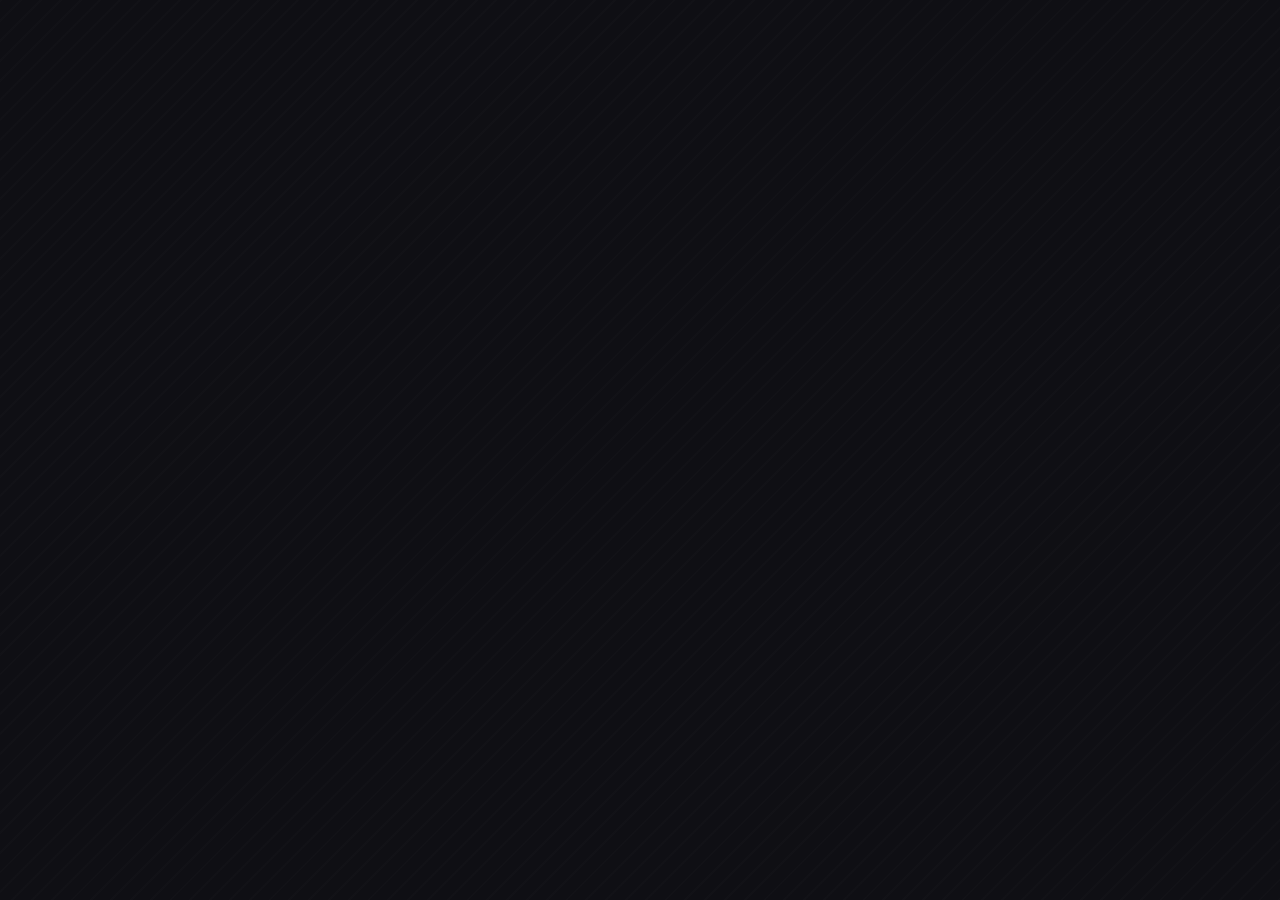
==== index.html @ 834e1643 "Main" ====
<!DOCTYPE html>
<html lang="en">
<head>
  <meta charset="UTF-8" />
  <meta name="viewport" content="width=device-width, initial-scale=1.0, maximum-scale=1.0" />
  <title>NUL Systems</title>
  <link rel="preconnect" href="https://fonts.googleapis.com" />
  <link rel="preconnect" href="https://fonts.gstatic.com" crossorigin />
  <link href="https://fonts.googleapis.com/css2?family=Bebas+Neue&display=swap" rel="stylesheet" />
  <link rel="stylesheet" href="css/style.css" />
  <link rel="stylesheet" href="css/mobile.css" />
</head>
<body>

  <!-- ============================================
       LOGIN SCREEN (shown until authenticated)
       ============================================ -->
  <div id="login-screen" class="hidden">
    <div class="login-box">
      <h1>NUL SYSTEMS</h1>
      <p class="subtitle">Sign in to continue</p>
      <form id="login-form">
        <div class="field">
          <label for="login-username">Username</label>
          <input type="text" id="login-username" required autocomplete="username" autocapitalize="off" autocorrect="off" />
        </div>
        <div class="field">
          <label for="login-password">Password</label>
          <input type="password" id="login-password" required autocomplete="current-password" />
        </div>
        <button type="submit" class="btn-primary">Sign in</button>
        <div class="error-text" id="login-error"></div>
      </form>
    </div>
  </div>

  <!-- ============================================
       MOBILE APP SHELL — log-first, minimal, one-thumb use
       Topbar content is fully dynamic (mobile.js swaps between:
       idle title, active session bar, and journal date-nav).
       ============================================ -->
  <div id="mobile-app" class="hidden">
    <header class="m-topbar" id="m-topbar">
      <!-- filled by mobile.js -->
    </header>

    <main class="m-main" id="m-main">
      <!-- filled by mobile.js: start prompt, active logging UI, or journal
           (workout app), or the finance log/due screens (finance app) -->
    </main>
  </div>

  <!-- Always-visible edge handle — tap or swipe right from here to open
       the app-switcher drawer. Hidden on desktop by the device gate. -->
  <button id="m-drawer-handle" class="m-drawer-handle hidden" aria-label="Switch app">›</button>

  <div id="m-app-drawer-overlay" class="m-app-drawer-overlay hidden">
    <nav class="m-app-drawer" id="m-app-drawer">
      <div class="m-drawer-brand">NUL SYSTEMS</div>
      <div class="m-drawer-app-item" data-app="workout">
        <div class="m-drawer-app-name">Workout</div>
      </div>
      <div class="m-drawer-app-item" data-app="finance">
        <div class="m-drawer-app-name">Finance</div>
      </div>
    </nav>
  </div>

  <!-- Floating action stack — collapsible, thumb-reachable bottom-right.
       Contents are fully dynamic (mobile.js renders per-app buttons); the
       toggle anchors at the bottom corner via column-reverse, others fan
       upward above it when expanded. -->
  <div id="m-fab-stack" class="m-fab-stack collapsed hidden">
    <!-- filled by mobile.js: renderFabStack() -->
  </div>


  <!-- ============================================
       DESKTOP APP SHELL
       ============================================ -->
  <div id="app-root" class="hidden">
    <nav class="sidebar">
      <div class="sidebar-brand">
        <div class="name">NUL SYSTEMS</div>
        <div class="tag">Control Center</div>
      </div>

      <div class="sidebar-section-label">Apps</div>
      <div class="nav-item app-nav-item active" data-app="workout">Workout</div>
      <div class="nav-item app-nav-item" data-app="finance">Finance</div>

      <div class="sidebar-section-label">Account</div>
      <div class="nav-item app-nav-item" data-app="admin">Admin</div>

      <div class="sidebar-footer">
        <div class="status-row" id="status-row">
          <span class="status-dot" id="status-dot"></span>
          <span id="status-text">Checking...</span>
        </div>
        <div class="deployed-row">Last deployed: <span id="last-deployed-text"></span></div>
        <button id="refresh-btn" class="btn-refresh">Refresh</button>
        <button id="logout-btn">Sign out</button>
      </div>
    </nav>

    <main class="main">
      <div class="top-tabs" id="top-tabs-workout">
        <div class="top-tab active" data-view="dashboard">Dashboard</div>
        <div class="top-tab" data-view="stations">Stations</div>
        <div class="top-tab" data-view="progress">Progress</div>
        <div class="top-tab" data-view="workouts">Workouts</div>
      </div>
      <div class="top-tabs hidden" id="top-tabs-finance">
        <div class="top-tab active" data-view="findash">Dashboard</div>
        <div class="top-tab" data-view="expenses">Expenses</div>
        <div class="top-tab" data-view="payments">Payments</div>
      </div>

      <div id="app-views-workout">
      <!-- DASHBOARD VIEW (Statistics merged in below) -->
      <section id="view-dashboard" class="view">
        <div class="view-header">
          <div>
            <h2>Dashboard</h2>
            <div class="subtitle">Overview of your training</div>
          </div>
        </div>

        <div class="quick-actions" id="dashboard-quick-actions">
          <!-- filled by JS -->
        </div>

        <div class="stat-grid" id="dashboard-stats">
          <!-- filled by JS -->
        </div>

        <div class="card" id="dashboard-recent">
          <!-- recent workouts, filled by JS -->
        </div>
      </section>

      <!-- PROGRESS VIEW (per-station weight trend charts, split out of
           Dashboard so it's a deliberate destination, not dashboard clutter) -->
      <section id="view-progress" class="view hidden">
        <div class="view-header">
          <div>
            <h2>Progress</h2>
            <div class="subtitle">
              Per-station weight trend over time
              <span class="info-tip">
                <button type="button" class="info-tip-btn" aria-label="What is 1RM?">i</button>
                <span class="info-tip-bubble">
                  <strong>1RM</strong> = one-rep max, the most weight you could lift for a single rep.
                  Since most sets are logged at higher rep counts, we estimate it with the Epley formula:
                  <em>weight × (1 + reps ÷ 30)</em>. The dashed line on each chart tracks this estimate over time.
                </span>
              </span>
            </div>
          </div>
        </div>

        <div class="station-stats-grid" id="dashboard-station-stats">
          <!-- filled by JS -->
        </div>
        <div id="dashboard-station-stats-toggle" style="margin-top:12px;">
          <!-- "Show N inactive stations" button, filled by JS -->
        </div>
      </section>

      <!-- STATIONS VIEW -->
      <section id="view-stations" class="view hidden">
        <div class="view-header">
          <div>
            <h2>Stations</h2>
            <div class="subtitle">Your exercise library</div>
          </div>
          <button class="btn-accent" id="add-station-btn">+ New station</button>
        </div>
        <div class="card" id="stations-list"></div>
      </section>

      <!-- WORKOUTS VIEW -->
      <section id="view-workouts" class="view hidden">
        <div class="view-header">
          <div>
            <h2>Workouts</h2>
            <div class="subtitle">Logged sessions — start and log workouts from your phone</div>
          </div>
          <div class="view-header-actions">
            <button class="btn-ghost btn-clear-all" id="clear-all-workouts-btn">Clear All</button>
          </div>
        </div>
        <div class="bulk-bar hidden" id="workouts-bulk-bar">
          <label class="bulk-select-all">
            <input type="checkbox" id="workouts-select-all" />
            Select all
          </label>
          <span id="workouts-selected-count"></span>
          <button class="icon-btn danger" id="workouts-delete-selected-btn">Delete Selected</button>
        </div>
        <div class="card" id="workouts-list"></div>
      </section>
      </div>

      <div id="app-views-finance" class="hidden">
        <!-- FINANCE DASHBOARD VIEW -->
        <section id="view-findash" class="view">
          <div class="view-header">
            <div>
              <h2>Finance</h2>
              <div class="subtitle">Spending overview</div>
            </div>
          </div>

          <div class="quick-actions" id="finance-quick-actions">
            <!-- filled by JS -->
          </div>

          <div class="stat-grid" id="finance-stat-tiles">
            <!-- filled by JS -->
          </div>

          <div class="finance-charts-grid">
            <div class="card">
              <h4 class="admin-section-title">Spend by category</h4>
              <div class="chart-wrap"><canvas id="finance-category-chart"></canvas></div>
            </div>
            <div class="card">
              <h4 class="admin-section-title">Spend over time</h4>
              <div class="chart-wrap"><canvas id="finance-trend-chart"></canvas></div>
            </div>
            <div class="card">
              <h4 class="admin-section-title">Upcoming due dates</h4>
              <div id="finance-calendar"></div>
            </div>
            <div class="card">
              <h4 class="admin-section-title">Recent expenses</h4>
              <div id="finance-dashboard-recent-expenses"></div>
            </div>
          </div>
        </section>

        <!-- EXPENSES VIEW -->
        <section id="view-expenses" class="view hidden">
          <div class="view-header">
            <div>
              <h2>Expenses</h2>
              <div class="subtitle">Log spending and manage categories</div>
            </div>
            <div class="view-header-actions">
              <button class="btn-ghost" id="manage-categories-btn">Categories</button>
              <button class="btn-accent" id="add-expense-btn">+ Log expense</button>
            </div>
          </div>
          <div class="card" id="expenses-list"></div>
        </section>

        <!-- PAYMENTS VIEW -->
        <section id="view-payments" class="view hidden">
          <div class="view-header">
            <div>
              <h2>Payments</h2>
              <div class="subtitle">Subscriptions and upcoming one-time payments</div>
            </div>
            <button class="btn-accent" id="add-payment-btn">+ New payment</button>
          </div>
          <div id="payments-due-section"></div>
          <div id="payments-upcoming-section"></div>
          <div id="payments-history-section"></div>
        </section>
      </div>

      <!-- ADMIN VIEW -->
      <section id="view-admin" class="view hidden">
        <div class="view-header">
          <div>
            <h2>Admin</h2>
            <div class="subtitle">Account, backups, and data control</div>
          </div>
        </div>

        <div class="card">
          <h4 class="admin-section-title">Account</h4>
          <div class="card-row">
            <div>
              <div class="title">Signed in as</div>
              <div class="meta" id="admin-user-email">—</div>
            </div>
          </div>
          <div class="card-row">
            <div class="field" style="flex:1;margin:0;">
              <label>Username (used to sign in)</label>
              <input type="text" id="admin-username" placeholder="e.g. nathan" autocapitalize="off" autocorrect="off" />
            </div>
            <button class="btn-accent" id="admin-save-username-btn" style="margin-left:12px;flex-shrink:0;">Save</button>
          </div>
          <div class="error-text" id="admin-username-msg"></div>
          <div class="card-row">
            <div class="field" style="flex:1;margin:0;">
              <label>Auto-logout after inactivity</label>
              <select id="admin-auto-logout">
                <option value="0">Never</option>
                <option value="5">5 minutes</option>
                <option value="15">15 minutes</option>
                <option value="30">30 minutes</option>
                <option value="60">1 hour</option>
              </select>
            </div>
          </div>
          <div class="card-row" style="border-bottom:none;">
            <div class="field" style="flex:1;margin:0;">
              <label>New password</label>
              <input type="password" id="admin-new-password" placeholder="At least 6 characters" />
            </div>
            <button class="btn-accent" id="admin-change-password-btn" style="margin-left:12px;flex-shrink:0;">Update</button>
          </div>
          <div class="error-text" id="admin-password-msg"></div>
        </div>

        <div class="card">
          <h4 class="admin-section-title">Data & backups</h4>
          <div class="card-row">
            <div>
              <div class="title">Row counts</div>
              <div class="meta" id="admin-row-counts">Loading...</div>
            </div>
          </div>
          <div class="card-row" style="border-bottom:none;">
            <div>
              <div class="title">Export everything</div>
              <div class="meta">Downloads a full JSON backup of stations, workouts, sets, and finance data.</div>
            </div>
            <button class="btn-ghost" id="admin-export-btn">Export JSON</button>
          </div>
        </div>

        <div class="card" style="border-color:var(--danger);">
          <h4 class="admin-section-title" style="color:var(--danger);">Danger zone</h4>
          <div class="card-row" style="border-bottom:none;">
            <div>
              <div class="title">Delete all workout history</div>
              <div class="meta">Removes every workout and logged set. Stations and routines are kept. Cannot be undone.</div>
            </div>
            <button class="icon-btn danger" id="admin-wipe-workouts-btn" style="width:auto;padding:0 14px;">Delete</button>
          </div>
        </div>
      </section>
    </main>
  </div>

  <!-- Modal mount point -->
  <div id="modal-root"></div>

  <!-- Mobile settings sheet mount point -->
  <div id="m-settings-root"></div>

  <!-- ============================================
       Scripts
       ============================================ -->
  <script src="https://cdn.jsdelivr.net/npm/@supabase/supabase-js@2"></script>
  <script src="https://cdn.jsdelivr.net/npm/chart.js@4"></script>
  <script src="js/config.js"></script>
  <script src="js/dbclient.js"></script>
  <script src="js/desktop.js"></script>
  <script src="js/admin.js"></script>
  <script src="js/finance.js"></script>
  <script src="js/mobile.js"></script>

  <script>
    // ============================================
    // Device gate: decide desktop vs mobile before
    // touching auth or app logic at all.
    // ============================================
    const DESKTOP_BREAKPOINT = 1024;

    function isDesktop() {
      return window.innerWidth >= DESKTOP_BREAKPOINT;
    }

    function initApp() {
      if (isDesktop()) {
        document.getElementById("mobile-app").classList.add("hidden");
        document.getElementById("m-fab-stack").classList.add("hidden");
        document.getElementById("m-drawer-handle").classList.add("hidden");
        document.getElementById("m-app-drawer-overlay").classList.add("hidden");
        requireAuth(initDesktopApp); // defined in desktop.js
      } else {
        document.getElementById("app-root").classList.add("hidden");
        // FAB stack and drawer handle stay hidden until initMobileApp actually
        // runs post-login — neither must ever appear on the login screen.
        requireAuth(initMobileApp); // defined in mobile.js
      }
    }

    initApp();

    // Re-evaluate if the window is resized across the breakpoint
    // (e.g. resizing a desktop browser window). Reload rather than
    // hot-swap to avoid partially-initialized app state.
    let lastKnownIsDesktop = isDesktop();
    window.addEventListener("resize", () => {
      const nowIsDesktop = isDesktop();
      if (nowIsDesktop !== lastKnownIsDesktop) {
        location.reload();
      }
    });
  </script>
</body>
</html>
---- css/style.css ----
/* ============================================
   Design tokens — Sept's Toolkit system
   ============================================ */
:root {
  --bg: #0f0f14;
  --surface: #1a1a24;
  --surface-hover: #22222e;
  --surface-raised: #24242f;
  --border: #2a2a38;
  --accent: #6c63ff;
  --accent-dim: rgba(108, 99, 255, 0.15);
  --accent-glow: rgba(108, 99, 255, 0.35);
  --gold: #f5c542;
  --gold-dim: rgba(245, 197, 66, 0.15);
  --energy: #ff5e3a;
  --text: #e4e4e7;
  --text-muted: #8b8b9e;
  --text-faint: #5c5c6e;
  --success: #4ade80;
  --danger: #f87171;
  --warning: #fbbf24;
  --radius: 8px;
  --font-mono: Consolas, "Courier New", monospace;
  --font-display: "Bebas Neue", Consolas, sans-serif;
}

* {
  box-sizing: border-box;
}

* {
  scrollbar-width: thin;
  scrollbar-color: var(--border) transparent;
}

*::-webkit-scrollbar {
  width: 10px;
  height: 10px;
}

*::-webkit-scrollbar-track {
  background: transparent;
}

*::-webkit-scrollbar-thumb {
  background-color: var(--border);
  border-radius: 999px;
  border: 2px solid transparent;
  background-clip: padding-box;
}

*::-webkit-scrollbar-thumb:hover {
  background-color: var(--text-faint);
}

html, body {
  margin: 0;
  padding: 0;
  background: var(--bg);
  /* Subtle diagonal texture — a nod to gym flooring/plates rather than a flat panel */
  background-image: repeating-linear-gradient(
    135deg,
    rgba(255, 255, 255, 0.012) 0px,
    rgba(255, 255, 255, 0.012) 2px,
    transparent 2px,
    transparent 14px
  );
  color: var(--text);
  font-family: var(--font-mono);
  height: 100%;
}

h1, h2, h3, .sidebar-brand .name, .m-title {
  font-family: var(--font-display);
  letter-spacing: 0.04em;
}

.hidden {
  display: none !important;
}

button {
  font-family: var(--font-mono);
  cursor: pointer;
}

input, select, textarea {
  font-family: var(--font-mono);
}

/* Never show native number-input spin arrows anywhere — custom +/-
   buttons are used wherever incrementing actually matters. */
input[type="number"]::-webkit-inner-spin-button,
input[type="number"]::-webkit-outer-spin-button {
  -webkit-appearance: none;
  margin: 0;
}
input[type="number"] {
  -moz-appearance: textfield;
}

/* ============================================
   Status light + last-deployed (sidebar footer)
   ============================================ */
.status-row {
  display: flex;
  align-items: center;
  gap: 8px;
  font-size: 12px;
  color: var(--text-muted);
  margin-bottom: 6px;
}

.status-dot {
  width: 8px;
  height: 8px;
  border-radius: 50%;
  flex-shrink: 0;
  background: var(--text-faint);
}

.status-dot.status-green {
  background: var(--success);
  box-shadow: 0 0 6px var(--success);
}

.status-dot.status-yellow {
  background: var(--warning);
  box-shadow: 0 0 6px var(--warning);
}

.status-dot.status-red {
  background: var(--danger);
  box-shadow: 0 0 6px var(--danger);
}

.deployed-row {
  font-size: 11px;
  color: var(--text-faint);
  margin-bottom: 12px;
}
/* ============================================
   Inactivity warning ("Are you still there?")
   ============================================ */
#inactivity-warning-overlay {
  position: fixed;
  inset: 0;
  background: rgba(0, 0, 0, 0.75);
  display: flex;
  align-items: center;
  justify-content: center;
  z-index: 9999;
  padding: 20px;
}

.inactivity-modal {
  background: var(--surface-raised);
  border: 1px solid var(--border);
  border-radius: 16px;
  padding: 32px 28px;
  width: 320px;
  max-width: 100%;
  text-align: center;
}

.inactivity-icon {
  font-size: 32px;
  margin-bottom: 12px;
}

.inactivity-modal h3 {
  font-family: var(--font-display);
  font-size: 22px;
  letter-spacing: 0.03em;
  margin: 0 0 10px;
}

.inactivity-modal p {
  font-size: 13px;
  color: var(--text-muted);
  margin: 0 0 22px;
}

.inactivity-modal #inactivity-countdown {
  color: var(--gold);
  font-weight: 700;
}

.inactivity-modal .btn-primary {
  margin-bottom: 10px;
}

.inactivity-modal .btn-ghost {
  width: 100%;
}

#login-screen {
  height: 100vh;
  display: flex;
  align-items: center;
  justify-content: center;
}

.login-box {
  background: var(--surface);
  border: 1px solid var(--border);
  border-radius: var(--radius);
  padding: 40px;
  width: 320px;
}

.login-box h1 {
  font-size: 28px;
  letter-spacing: 0.06em;
  margin: 0 0 4px;
  color: var(--text);
  background: linear-gradient(90deg, var(--text), var(--accent));
  -webkit-background-clip: text;
  background-clip: text;
  -webkit-text-fill-color: transparent;
}

.login-box .subtitle {
  color: var(--text-muted);
  font-size: 13px;
  margin: 0 0 24px;
}

.field {
  margin-bottom: 16px;
}

.field label {
  display: block;
  font-size: 12px;
  color: var(--text-muted);
  margin-bottom: 6px;
}

.field input, .field select, .field textarea {
  width: 100%;
  background: var(--bg);
  border: 1px solid var(--border);
  border-radius: 8px;
  color: var(--text);
  padding: 10px 12px;
  font-size: 14px;
  transition: border-color 0.15s ease;
}

.field select {
  appearance: none;
  -webkit-appearance: none;
  -moz-appearance: none;
  background-image: url("data:image/svg+xml;charset=UTF-8,%3Csvg xmlns='http://www.w3.org/2000/svg' width='10' height='6'%3E%3Cpath d='M0 0l5 6 5-6z' fill='%238b8b9e'/%3E%3C/svg%3E");
  background-repeat: no-repeat;
  background-position: right 14px center;
  padding-right: 34px;
  cursor: pointer;
}

.field select:hover {
  border-color: var(--text-muted);
}

.field input:focus, .field select:focus, .field textarea:focus {
  outline: none;
  border-color: var(--accent);
  box-shadow: 0 0 0 3px var(--accent-dim);
}

.btn-primary {
  width: 100%;
  background: linear-gradient(135deg, var(--accent), #574fd6);
  color: #fff;
  border: none;
  border-radius: 6px;
  padding: 12px;
  font-size: 13px;
  font-weight: 700;
  letter-spacing: 0.08em;
  text-transform: uppercase;
  box-shadow: 0 4px 0 #4b45b0, 0 4px 14px var(--accent-glow);
  transition: box-shadow 0.1s ease, transform 0.1s ease;
}

.btn-primary:hover:not(:disabled) {
  box-shadow: 0 4px 0 #4b45b0, 0 4px 20px var(--accent-glow);
}

.btn-primary:active:not(:disabled) {
  transform: translateY(2px);
  box-shadow: 0 2px 0 #4b45b0, 0 2px 10px var(--accent-glow);
}

.btn-primary:disabled {
  opacity: 0.6;
  cursor: not-allowed;
}

.error-text {
  color: var(--danger);
  font-size: 13px;
  margin-top: 12px;
  min-height: 16px;
}

/* ============================================
   App shell
   ============================================ */
#app-root {
  display: flex;
  height: 100vh;
}

.sidebar {
  width: 220px;
  flex-shrink: 0;
  background: var(--surface);
  border-right: 1px solid var(--border);
  display: flex;
  flex-direction: column;
  padding: 20px 0;
}

.sidebar-brand {
  padding: 0 20px 20px;
  border-bottom: 1px solid var(--border);
  margin-bottom: 12px;
}

.sidebar-brand .name {
  font-size: 24px;
  font-weight: 700;
  letter-spacing: 0.04em;
  color: var(--accent);
}

.sidebar-brand .tag {
  font-size: 11px;
  color: var(--text-faint);
  margin-top: 2px;
}

.sidebar-section-label {
  padding: 16px 20px 8px;
  font-size: 11px;
  font-weight: 700;
  text-transform: uppercase;
  letter-spacing: 0.1em;
  color: var(--text-muted);
  display: flex;
  align-items: center;
  gap: 8px;
}

.sidebar-section-label::after {
  content: "";
  flex: 1;
  height: 1px;
  background: var(--border);
}

.sidebar-section-label:first-of-type {
  padding-top: 4px;
}

.nav-item {
  display: flex;
  align-items: center;
  gap: 10px;
  padding: 10px 20px;
  color: var(--text-muted);
  font-size: 13px;
  cursor: pointer;
  border-left: 3px solid transparent;
  transition: background 0.12s ease, color 0.12s ease;
}

.nav-item:hover {
  background: var(--surface-hover);
  color: var(--text);
}

.nav-item.active {
  color: var(--text);
  border-left-color: var(--accent);
  background: var(--accent-dim);
}

.sidebar-footer {
  margin-top: auto;
  padding: 12px 20px 0;
  border-top: 1px solid var(--border);
}

.sidebar-footer button {
  background: none;
  border: 1px solid var(--border);
  color: var(--text-muted);
  border-radius: 6px;
  padding: 8px 12px;
  font-size: 12px;
  width: 100%;
  margin-bottom: 8px;
}

.sidebar-footer button:last-child {
  margin-bottom: 0;
}

.sidebar-footer button:hover {
  color: var(--danger);
  border-color: var(--danger);
}

.sidebar-footer button.btn-refresh:hover {
  color: var(--accent);
  border-color: var(--accent);
}

.sidebar-footer button:disabled {
  opacity: 0.5;
  cursor: not-allowed;
}

.main {
  flex: 1;
  overflow-y: auto;
  padding: 32px 40px;
}

.top-tabs {
  display: flex;
  gap: 6px;
  margin-bottom: 28px;
  border-bottom: 1px solid var(--border);
}

.top-tab {
  padding: 12px 18px;
  font-size: 14px;
  font-weight: 600;
  color: var(--text-muted);
  cursor: pointer;
  border-bottom: 3px solid transparent;
  margin-bottom: -1px;
  transition: color 0.12s ease, border-color 0.12s ease;
}

.top-tab:hover {
  color: var(--text);
}

.top-tab.active {
  color: var(--text);
  font-weight: 700;
  border-bottom-color: var(--accent);
}

.view-header {
  display: flex;
  align-items: center;
  justify-content: space-between;
  margin-bottom: 24px;
}

.view-header h2 {
  font-size: 32px;
  margin: 0 0 14px;
  position: relative;
  display: inline-block;
  line-height: 1;
}

.view-header h2::after {
  content: "";
  position: absolute;
  left: 2px;
  bottom: -10px;
  width: 44px;
  height: 4px;
  background: linear-gradient(90deg, var(--accent), var(--gold));
  border-radius: 2px;
}

.view-header .subtitle {
  color: var(--text-muted);
  font-size: 13px;
  margin-top: 8px;
  display: flex;
  align-items: center;
  gap: 6px;
}

.info-tip {
  position: relative;
  display: inline-flex;
}

.info-tip-btn {
  width: 16px;
  height: 16px;
  border-radius: 50%;
  border: 1px solid var(--text-faint);
  background: transparent;
  color: var(--text-faint);
  font-size: 10px;
  font-weight: 700;
  font-style: italic;
  line-height: 1;
  padding: 0;
  display: flex;
  align-items: center;
  justify-content: center;
  cursor: help;
}

.info-tip-btn:hover,
.info-tip-btn:focus-visible {
  border-color: var(--accent);
  color: var(--accent);
}

.info-tip-bubble {
  position: absolute;
  top: 50%;
  left: calc(100% + 10px);
  transform: translateY(-50%) translateX(-4px);
  width: 260px;
  background: var(--surface-raised);
  border: 1px solid var(--border);
  border-radius: 8px;
  padding: 10px 12px;
  font-size: 12px;
  line-height: 1.5;
  color: var(--text);
  box-shadow: 0 8px 24px rgba(0, 0, 0, 0.4);
  opacity: 0;
  visibility: hidden;
  pointer-events: none;
  transition: opacity 0.12s ease, transform 0.12s ease;
  z-index: 20;
}

.info-tip-bubble::after {
  content: "";
  position: absolute;
  right: 100%;
  top: 50%;
  transform: translateY(-50%);
  border: 6px solid transparent;
  border-right-color: var(--surface-raised);
}

.info-tip:hover .info-tip-bubble,
.info-tip-btn:focus-visible + .info-tip-bubble {
  opacity: 1;
  visibility: visible;
  transform: translateY(-50%) translateX(0);
}

.btn-accent {
  background: linear-gradient(135deg, var(--accent), #574fd6);
  color: #fff;
  border: none;
  border-radius: 6px;
  padding: 10px 18px;
  font-size: 12px;
  font-weight: 700;
  letter-spacing: 0.06em;
  text-transform: uppercase;
  box-shadow: 0 3px 0 #4b45b0;
  transition: box-shadow 0.1s ease, transform 0.1s ease;
}

.btn-accent:hover {
  box-shadow: 0 3px 0 #4b45b0, 0 3px 16px var(--accent-glow);
}

.btn-accent:active {
  transform: translateY(2px);
  box-shadow: 0 1px 0 #4b45b0;
}

.btn-ghost {
  background: transparent;
  color: var(--text-muted);
  border: 1px solid var(--border);
  border-radius: 6px;
  padding: 8px 14px;
  font-size: 13px;
}

.btn-ghost:hover {
  color: var(--text);
  border-color: var(--text-muted);
}

.view-header-actions {
  display: flex;
  align-items: center;
  gap: 10px;
}

.btn-clear-all {
  color: var(--danger);
  border-color: rgba(248, 113, 113, 0.35);
  font-size: 12px;
}

.btn-clear-all:hover {
  color: var(--danger);
  border-color: var(--danger);
  background: rgba(248, 113, 113, 0.08);
}

/* ============================================
   Stat cards
   ============================================ */
.stat-grid {
  display: grid;
  grid-template-columns: repeat(auto-fit, minmax(180px, 1fr));
  gap: 14px;
  margin-bottom: 20px;
}

.stat-card {
  background: var(--surface);
  border: 1px solid var(--border);
  border-radius: var(--radius);
  padding: 16px 18px;
}

.stat-card .label {
  font-size: 11px;
  color: var(--text-muted);
  text-transform: uppercase;
  letter-spacing: 0.05em;
  margin-bottom: 8px;
}

.stat-card .value {
  font-size: 26px;
  font-weight: 700;
  font-family: var(--font-display);
  letter-spacing: 0.02em;
  color: var(--gold);
}

.stat-card .value.danger {
  color: var(--danger);
}

.achievement-row {
  display: flex;
  flex-wrap: wrap;
  gap: 6px;
  margin-top: 8px;
}

.achievement-badge {
  display: inline-block;
  padding: 3px 9px;
  border-radius: 999px;
  font-size: 11px;
  font-weight: 700;
  background: rgba(74, 222, 128, 0.12);
  color: var(--success);
  border: 1px solid rgba(74, 222, 128, 0.3);
}

.category-badge {
  display: inline-block;
  padding: 2px 8px;
  border-radius: 999px;
  font-size: 11px;
  font-weight: 600;
  border: 1px solid;
}

/* ============================================
   Dashboard quick actions
   ============================================ */
.quick-actions {
  display: grid;
  grid-template-columns: repeat(auto-fit, minmax(160px, 1fr));
  gap: 14px;
  margin-bottom: 28px;
}

.quick-action-btn {
  background: var(--surface);
  border: 1px solid var(--border);
  border-left: 3px solid var(--border);
  border-radius: 12px;
  padding: 18px 16px;
  text-align: left;
  transition: border-color 0.15s ease, transform 0.1s ease, box-shadow 0.15s ease;
}

.quick-action-btn:hover {
  border-color: var(--accent);
  box-shadow: 0 0 0 3px var(--accent-dim);
}

.quick-action-btn:active {
  transform: translateY(2px);
}

.quick-action-btn .label {
  font-family: var(--font-display);
  font-size: 15px;
  letter-spacing: 0.03em;
  color: var(--text);
}

/* Color-coded left edge per action, in place of an icon */
.quick-action-btn.qa-accent { border-left-color: var(--accent); }
.quick-action-btn.qa-gold { border-left-color: var(--gold); }
.quick-action-btn.qa-energy { border-left-color: var(--energy); }
.quick-action-btn.qa-success { border-left-color: var(--success); }

/* ============================================
   Station progress (merged from Statistics)
   ============================================ */
.section-title {
  font-family: var(--font-display);
  font-size: 20px;
  letter-spacing: 0.03em;
  margin: 8px 0 14px;
  color: var(--text);
}

.station-stats-grid {
  display: grid;
  grid-template-columns: repeat(auto-fit, minmax(520px, 1fr));
  gap: 20px;
}

/* ============================================
   Finance app
   ============================================ */
.finance-charts-grid {
  display: grid;
  grid-template-columns: repeat(auto-fit, minmax(420px, 1fr));
  gap: 20px;
}

.chart-wrap {
  height: 260px;
  position: relative;
}

.category-pill-picker {
  display: flex;
  flex-wrap: wrap;
  gap: 8px;
  margin: 4px 0 16px;
}

.category-pill {
  padding: 6px 14px;
  border-radius: 999px;
  border: 1px solid var(--border);
  background: var(--surface);
  color: var(--text-muted);
  font-size: 12px;
  cursor: pointer;
  transition: border-color 0.12s ease, color 0.12s ease, background 0.12s ease;
}

.category-pill:hover {
  color: var(--text);
}

.category-pill.active {
  border-color: var(--accent);
  background: var(--accent-dim);
  color: var(--text);
}

.payments-section-title {
  font-family: var(--font-display);
  font-size: 15px;
  letter-spacing: 0.03em;
  color: var(--text-muted);
  margin: 24px 0 10px;
}

.payments-section-title:first-child {
  margin-top: 0;
}

.payment-row {
  display: flex;
  align-items: center;
  justify-content: space-between;
  gap: 12px;
  background: var(--surface);
  border: 1px solid var(--border);
  border-left: 3px solid var(--border);
  border-radius: var(--radius);
  padding: 14px 16px;
  margin-bottom: 8px;
}

.payment-row.status-due-soon {
  border-left-color: var(--gold);
}

.payment-row.status-overdue {
  border-left-color: var(--danger);
}

.payment-row.status-upcoming {
  border-left-color: var(--success);
}

.payment-row.status-paid,
.payment-row.status-cancelled {
  opacity: 0.55;
}

.payment-row .payment-name {
  font-weight: 600;
  font-size: 14px;
}

.payment-row .payment-meta {
  font-size: 12px;
  color: var(--text-muted);
  margin-top: 2px;
}

.payment-row .payment-amount {
  font-family: var(--font-display);
  font-size: 18px;
  color: var(--gold);
  margin-right: 8px;
}

.payment-row .payment-actions {
  display: flex;
  gap: 6px;
  flex-shrink: 0;
}

.payment-status-badge {
  font-size: 10px;
  font-weight: 700;
  text-transform: uppercase;
  letter-spacing: 0.04em;
  padding: 3px 9px;
  border-radius: 999px;
  margin-right: 8px;
}

.payment-status-badge.status-upcoming {
  background: var(--accent-dim);
  color: var(--accent);
}

.payment-status-badge.status-due-soon {
  background: var(--gold-dim);
  color: var(--gold);
}

.payment-status-badge.status-overdue {
  background: rgba(248, 113, 113, 0.15);
  color: var(--danger);
}

.payment-status-badge.status-paid {
  background: rgba(74, 222, 128, 0.15);
  color: var(--success);
}

.payment-status-badge.status-cancelled {
  background: rgba(139, 139, 158, 0.15);
  color: var(--text-muted);
}

/* ============================================
   Due-date quick picks
   ============================================ */
.date-quick-picks {
  display: flex;
  flex-wrap: wrap;
  gap: 6px;
  margin-top: 8px;
}

.date-quick-pick {
  padding: 5px 11px;
  border-radius: 999px;
  border: 1px solid var(--border);
  background: var(--surface);
  color: var(--text-muted);
  font-size: 11px;
}

.date-quick-pick:hover {
  color: var(--text);
  border-color: var(--accent);
}

.date-quick-pick.active {
  background: var(--accent-dim);
  border-color: var(--accent);
  color: var(--accent);
}

/* ============================================
   Finance calendar — compact month grid, dots mark due dates
   ============================================ */
.fin-cal-header {
  display: flex;
  align-items: center;
  justify-content: space-between;
  font-family: var(--font-display);
  font-size: 15px;
  letter-spacing: 0.03em;
  text-align: center;
  margin-bottom: 10px;
}

.fin-cal-nav {
  background: none;
  border: 1px solid var(--border);
  color: var(--text-muted);
  border-radius: 6px;
  width: 26px;
  height: 26px;
  font-size: 15px;
  line-height: 1;
  cursor: pointer;
}

.fin-cal-nav:hover {
  color: var(--text);
  border-color: var(--text-muted);
}

.fin-cal-popover {
  position: fixed;
  z-index: 500;
  background: var(--surface);
  border: 1px solid var(--border);
  border-radius: 8px;
  padding: 8px;
  box-shadow: 0 8px 24px rgba(0, 0, 0, 0.35);
  min-width: 200px;
  max-width: 280px;
}

.fin-cal-popover-row {
  display: flex;
  align-items: center;
  gap: 8px;
  padding: 5px 4px;
  font-size: 12px;
}

.fin-cal-popover-row .name {
  flex: 1;
  color: var(--text);
}

.fin-cal-popover-row .amount {
  color: var(--text-muted);
}

.fin-cal-weekdays,
.fin-cal-grid {
  display: grid;
  grid-template-columns: repeat(7, 1fr);
  gap: 4px;
}

.fin-cal-weekdays {
  font-size: 10px;
  color: var(--text-faint);
  text-transform: uppercase;
  text-align: center;
  margin-bottom: 6px;
}

.fin-cal-cell {
  aspect-ratio: 1;
  display: flex;
  flex-direction: column;
  align-items: center;
  justify-content: center;
  border-radius: 6px;
  font-size: 12px;
  color: var(--text-muted);
}

.fin-cal-cell.today {
  background: var(--accent-dim);
  color: var(--accent);
  font-weight: 700;
}

.fin-cal-cell.has-due {
  color: var(--text);
  font-weight: 600;
}

.fin-cal-dot {
  width: 5px;
  height: 5px;
  border-radius: 50%;
  background: var(--text-muted);
  margin-top: 2px;
}

.fin-cal-cell.status-due-soon .fin-cal-dot {
  background: var(--gold);
}

.fin-cal-cell.status-overdue .fin-cal-dot {
  background: var(--danger);
}

.fin-cal-cell.status-upcoming .fin-cal-dot {
  background: var(--success);
}

/* ============================================
   Undo toast — shared by desktop and mobile finance actions
   ============================================ */
.finance-toast {
  position: fixed;
  left: 50%;
  bottom: 24px;
  transform: translateX(-50%) translateY(20px);
  width: 70%;
  max-width: 420px;
  background: var(--surface-raised);
  border: 1px solid var(--border);
  border-radius: 10px;
  padding: 12px 16px;
  display: flex;
  align-items: center;
  justify-content: space-between;
  gap: 12px;
  box-shadow: 0 8px 24px rgba(0, 0, 0, 0.45);
  z-index: 500;
  opacity: 0;
  pointer-events: none;
  transition: opacity 0.2s ease, transform 0.2s ease;
}

.finance-toast.open {
  opacity: 1;
  transform: translateX(-50%) translateY(0);
  pointer-events: auto;
}

.finance-toast .msg {
  font-size: 13px;
  color: var(--text);
}

.finance-toast .divider {
  color: var(--border);
  margin: 0 10px;
}

.finance-toast .undo-btn {
  background: none;
  border: none;
  color: var(--accent);
  font-weight: 700;
  font-size: 12px;
  text-transform: uppercase;
  letter-spacing: 0.05em;
  flex-shrink: 0;
}

.station-stat-card {
  background: var(--surface);
  border: 1px solid var(--border);
  border-radius: var(--radius);
  padding: 24px;
  transition: border-color 0.15s ease;
}

.station-stat-card.trend-up {
  border-color: var(--success);
}

.station-stat-card.trend-down {
  border-color: var(--danger);
}

.station-stat-card .header-row {
  display: flex;
  align-items: center;
  justify-content: space-between;
  margin-bottom: 4px;
}

.station-stat-card .station-name {
  font-family: var(--font-display);
  font-size: 20px;
  letter-spacing: 0.02em;
}

.station-stat-card .trend-badge {
  font-size: 12px;
  font-weight: 700;
  padding: 4px 10px;
  border-radius: 999px;
}

.station-stat-card .stat-mini-grid {
  display: grid;
  grid-template-columns: repeat(auto-fit, minmax(100px, 1fr));
  gap: 12px;
  margin: 14px 0 18px;
  padding: 14px 0;
  border-top: 1px solid var(--border);
  border-bottom: 1px solid var(--border);
}

.station-stat-card .stat-mini {
  text-align: left;
}

.station-stat-card .stat-mini-value {
  font-family: var(--font-display);
  font-size: 19px;
  letter-spacing: 0.02em;
  color: var(--text);
}

.station-stat-card .stat-mini-value.up {
  color: var(--success);
}

.station-stat-card .stat-mini-value.down {
  color: var(--danger);
}

.station-stat-card .stat-mini-label {
  font-size: 10px;
  text-transform: uppercase;
  letter-spacing: 0.05em;
  color: var(--text-muted);
  margin-top: 2px;
}

.trend-badge.up {
  background: rgba(74, 222, 128, 0.15);
  color: var(--success);
}

.trend-badge.down {
  background: rgba(248, 113, 113, 0.15);
  color: var(--danger);
}

.trend-badge.same {
  background: var(--accent-dim);
  color: var(--accent);
}

.trend-badge.abandoned {
  background: rgba(139, 139, 158, 0.15);
  color: var(--text-muted);
}

.station-stat-card.abandoned {
  opacity: 0.6;
}

.station-stat-card.abandoned:hover {
  opacity: 0.9;
}

.station-stat-card .meta-line {
  font-size: 12px;
  color: var(--text-muted);
  margin-bottom: 12px;
}

.station-stat-card .chart-wrap {
  height: 260px;
  overflow-x: auto;
  overflow-y: hidden;
}

.station-stat-card .chart-inner {
  height: 100%;
  position: relative;
}

.chart-footer {
  display: flex;
  align-items: center;
  justify-content: space-between;
  gap: 12px;
  margin-top: 8px;
}

.chart-footer .meta-line {
  margin: 0;
}

.chart-zoom-btn {
  flex-shrink: 0;
  padding: 5px 12px;
  font-size: 11px;
}

.admin-section-title {
  font-family: var(--font-display);
  font-size: 18px;
  letter-spacing: 0.05em;
  margin: 0 0 14px;
  color: var(--text);
}

.stat-card .value .unit {
  font-size: 13px;
  color: var(--text-muted);
  font-weight: 400;
  margin-left: 4px;
}

/* ============================================
   Cards / lists / tables
   ============================================ */
.card {
  background: var(--surface);
  border: 1px solid var(--border);
  border-radius: var(--radius);
  padding: 20px;
  margin-bottom: 16px;
}

.card-row {
  display: flex;
  align-items: center;
  justify-content: space-between;
  padding: 14px 0;
  border-bottom: 1px solid var(--border);
}

.card-row:last-child {
  border-bottom: none;
}

.card-row .title {
  font-size: 14px;
  font-weight: 600;
}

.card-row .meta {
  font-size: 12px;
  color: var(--text-muted);
  margin-top: 3px;
}

.tag-pill {
  display: inline-block;
  background: var(--accent-dim);
  color: var(--accent);
  font-size: 11px;
  padding: 3px 9px;
  border-radius: 999px;
  margin-right: 6px;
}

.row-actions {
  display: flex;
  gap: 8px;
}

.row-left {
  display: flex;
  align-items: center;
  gap: 12px;
}

.row-checkbox input[type="checkbox"] {
  width: 16px;
  height: 16px;
  accent-color: var(--accent);
  cursor: pointer;
}

.bulk-bar {
  display: flex;
  align-items: center;
  gap: 16px;
  background: var(--surface);
  border: 1px solid var(--border);
  border-radius: var(--radius);
  padding: 10px 16px;
  margin-bottom: 10px;
  font-size: 13px;
  color: var(--text-muted);
}

.bulk-select-all {
  display: flex;
  align-items: center;
  gap: 8px;
  cursor: pointer;
}

.bulk-select-all input[type="checkbox"] {
  width: 16px;
  height: 16px;
  accent-color: var(--accent);
  cursor: pointer;
}

#workouts-selected-count {
  flex: 1;
}

#workouts-delete-selected-btn:disabled {
  opacity: 0.4;
  cursor: not-allowed;
}

.icon-btn {
  background: none;
  border: 1px solid var(--border);
  color: var(--text-muted);
  border-radius: 6px;
  width: auto;
  min-width: 30px;
  height: 30px;
  padding: 0 12px;
  font-size: 12px;
  font-weight: 600;
  display: flex;
  align-items: center;
  justify-content: center;
  white-space: nowrap;
}

.icon-btn:hover {
  color: var(--text);
  border-color: var(--text-muted);
}

.icon-btn.danger {
  color: var(--danger);
  border-color: rgba(248, 113, 113, 0.3);
}

.icon-btn.danger:hover {
  color: var(--danger);
  border-color: var(--danger);
  background: rgba(248, 113, 113, 0.08);
}

.icon-btn.action-paid {
  color: var(--success);
  border-color: rgba(74, 222, 128, 0.35);
}
.icon-btn.action-paid:hover {
  border-color: var(--success);
  background: rgba(74, 222, 128, 0.08);
}

.icon-btn.action-overdue {
  color: var(--danger);
  border-color: rgba(248, 113, 113, 0.35);
}
.icon-btn.action-overdue:hover {
  border-color: var(--danger);
  background: rgba(248, 113, 113, 0.08);
}

.icon-btn.action-cancel {
  color: var(--warning);
  border-color: rgba(251, 191, 36, 0.35);
}
.icon-btn.action-cancel:hover {
  border-color: var(--warning);
  background: rgba(251, 191, 36, 0.08);
}

.empty-state {
  text-align: center;
  padding: 60px 20px;
  color: var(--text-muted);
}

.empty-state .big {
  font-size: 32px;
  margin-bottom: 8px;
}

.empty-state p {
  font-size: 13px;
  margin: 4px 0 20px;
}

/* ============================================
   Modal
   ============================================ */
.modal-overlay {
  position: fixed;
  inset: 0;
  background: rgba(0, 0, 0, 0.6);
  display: flex;
  align-items: center;
  justify-content: center;
  z-index: 100;
}

.modal {
  background: var(--surface-raised);
  border: 1px solid var(--border);
  border-radius: var(--radius);
  width: 440px;
  max-width: 90vw;
  max-height: 85vh;
  overflow-y: auto;
  padding: 24px;
}

.modal h3 {
  margin: 0 0 20px;
  font-size: 16px;
}

.modal-actions {
  display: flex;
  gap: 10px;
  margin-top: 20px;
}

.modal-actions button {
  flex: 1;
}

/* Workout detail — grouped, scannable list view (not an edit form) */
.wd-meta {
  font-size: 12px;
  color: var(--text-muted);
  margin: -12px 0 16px;
}

.wd-station-list {
  max-height: 360px;
  overflow-y: auto;
}

.wd-station-block {
  margin-bottom: 18px;
}

.wd-station-block:last-child {
  margin-bottom: 0;
}

.wd-station-name {
  font-family: var(--font-display);
  font-size: 15px;
  letter-spacing: 0.02em;
  color: var(--text);
  padding-bottom: 6px;
  margin-bottom: 4px;
  border-bottom: 1px solid var(--border);
}

.wd-set-row {
  display: flex;
  align-items: center;
  justify-content: space-between;
  padding: 8px 0;
  border-bottom: 1px solid var(--border);
  font-size: 13px;
}

.wd-set-row:last-child {
  border-bottom: none;
}

.wd-set-label {
  color: var(--text-muted);
}

.wd-pr-tag {
  display: inline-block;
  font-size: 10px;
  font-weight: 700;
  letter-spacing: 0.02em;
  margin-left: 8px;
  padding: 3px 9px;
  border-radius: 999px;
}

.wd-pr-tag.success {
  background: rgba(74, 222, 128, 0.15);
  color: var(--success);
}

.wd-pr-tag.failure {
  background: rgba(248, 113, 113, 0.15);
  color: var(--danger);
}

.wd-pr-tag.pending {
  background: var(--gold-dim);
  color: var(--gold);
}

/* ============================================
   Charts
   ============================================ */
.chart-container {
  background: var(--surface);
  border: 1px solid var(--border);
  border-radius: var(--radius);
  padding: 20px;
  margin-bottom: 16px;
}

.chart-container h4 {
  margin: 0 0 16px;
  font-size: 13px;
  color: var(--text-muted);
  text-transform: uppercase;
  letter-spacing: 0.05em;
}

/* ============================================
   Mobile placeholder (mobile build comes later)
   ============================================ */
#mobile-placeholder {
  height: 100vh;
  display: flex;
  align-items: center;
  justify-content: center;
  text-align: center;
  padding: 20px;
}

#mobile-placeholder .box {
  color: var(--text-muted);
  font-size: 13px;
}

#mobile-placeholder .big {
  font-size: 15px;
  color: var(--text);
  margin-bottom: 8px;
}
---- css/mobile.css ----
/* ============================================
   Mobile app shell
   Only active when index.html's device gate shows #mobile-app.
   Reuses tokens from style.css (--bg, --accent, etc.)
   Tuned for iPhone 14 (390 x 844 CSS px) but scales to any narrow viewport.
   ============================================ */

#mobile-app {
  height: 100vh;
  height: 100dvh; /* iOS Safari: accounts for the address bar collapsing */
  display: flex;
  flex-direction: column;
  background: var(--bg);
  touch-action: manipulation; /* kills double-tap-to-zoom on rapid stepper taps */
}

.m-topbar {
  flex-shrink: 0;
  border-bottom: 1px solid var(--border);
  padding: calc(env(safe-area-inset-top, 0px) + 14px) 16px 12px;
  min-height: 30px;
}

.m-topbar > div:not([class]) {
  display: flex;
  align-items: center;
  justify-content: space-between;
}

.m-title {
  font-size: 22px;
  font-weight: 700;
  letter-spacing: 0.06em;
  color: var(--accent);
}

.m-date {
  font-size: 12px;
  color: var(--text-muted);
  margin-top: 2px;
}

.m-main {
  flex: 1;
  overflow-y: auto;
  padding: 16px 16px calc(env(safe-area-inset-bottom, 0px) + 100px);
  -webkit-overflow-scrolling: touch;
}

/* ============================================
   Floating action stack — bottom right, thumb reach
   ============================================ */
.m-fab-stack {
  position: fixed;
  right: 16px;
  bottom: calc(env(safe-area-inset-bottom, 0px) + 16px);
  display: flex;
  flex-direction: column-reverse;
  align-items: flex-end;
  gap: 10px;
  z-index: 250;
}

.m-fab {
  width: 46px;
  height: 46px;
  border-radius: 50%;
  background: var(--surface-raised);
  border: 1px solid var(--border);
  color: var(--text-muted);
  font-size: 19px;
  display: flex;
  align-items: center;
  justify-content: center;
  box-shadow: 0 4px 14px rgba(0, 0, 0, 0.4);
  opacity: 0.45;
  transition: opacity 0.18s ease, transform 0.18s ease;
}

.m-fab-toggle {
  background: var(--accent-dim);
  border-color: var(--accent);
  color: var(--accent);
}

/* Collapsed: only the toggle handle shows, others are hidden + tucked
   away so they never sit on top of content. */
.m-fab-stack.collapsed .m-fab:not(.m-fab-toggle) {
  opacity: 0;
  transform: translateY(10px) scale(0.7);
  pointer-events: none;
  position: absolute;
}

/* Buttons rest mostly transparent so they stay out of the way of content,
   and go fully opaque the moment the stack is opened or a button is
   pressed — visible exactly when the user is actually engaging with them. */
.m-fab-stack:not(.collapsed) .m-fab {
  opacity: 1;
}

.m-fab.active {
  background: var(--accent-dim);
  border-color: var(--accent);
  color: var(--accent);
  opacity: 1;
}

.m-fab:active {
  opacity: 1;
  transform: scale(0.92);
}

/* ============================================
   Session bar (topbar content while a workout is active)
   ============================================ */
.m-session-bar {
  display: flex;
  align-items: center;
  gap: 10px;
}

.m-session-bar-left {
  display: flex;
  align-items: center;
  gap: 7px;
  flex: 1;
  min-width: 0;
}

.m-session-pulse {
  width: 8px;
  height: 8px;
  border-radius: 50%;
  background: var(--gold);
  box-shadow: 0 0 8px var(--gold);
  flex-shrink: 0;
  animation: pulse-session 1.6s ease-in-out infinite;
}

@keyframes pulse-session {
  0%, 100% { opacity: 1; }
  50% { opacity: 0.35; }
}

.m-session-label {
  font-family: var(--font-display);
  font-size: 17px;
  letter-spacing: 0.05em;
  color: var(--text);
  white-space: nowrap;
  overflow: hidden;
  text-overflow: ellipsis;
}

.m-session-status-dot {
  flex-shrink: 0;
}

.m-session-timer {
  font-size: 13px;
  color: var(--text-muted);
  font-variant-numeric: tabular-nums;
  flex-shrink: 0;
}

.m-finish-btn {
  background: transparent;
  border: 1px solid var(--border);
  color: var(--text-muted);
  border-radius: 8px;
  padding: 8px 14px;
  font-size: 12px;
  font-weight: 700;
  flex-shrink: 0;
  transition: background 0.15s ease, color 0.15s ease, border-color 0.15s ease;
}

.m-finish-btn.confirming {
  background: var(--danger);
  border-color: var(--danger);
  color: #fff;
}

.m-delete-session-btn {
  color: var(--danger);
  border-color: rgba(248, 113, 113, 0.35);
}

.m-delete-session-btn:active {
  background: var(--danger);
  border-color: var(--danger);
  color: #fff;
}

/* ============================================
   Journal top bar — date selector
   ============================================ */
.m-journal-bar {
  display: flex;
  align-items: center;
  justify-content: space-between;
  gap: 10px;
}

.m-journal-nav-btn {
  height: 34px;
  padding: 0 12px;
  border-radius: 8px;
  background: var(--surface);
  border: 1px solid var(--border);
  color: var(--text-muted);
  font-size: 11px;
  font-weight: 700;
  text-transform: uppercase;
  letter-spacing: 0.03em;
  flex-shrink: 0;
}

.m-journal-nav-btn:disabled {
  opacity: 0.3;
}

.m-journal-date-display {
  position: relative;
  flex: 1;
  text-align: center;
  font-family: var(--font-display);
  font-size: 18px;
  letter-spacing: 0.04em;
  color: var(--text);
}

.m-journal-date-display input[type="date"] {
  position: absolute;
  inset: 0;
  opacity: 0;
  width: 100%;
  height: 100%;
  border: none;
}

/* ============================================
   "No active workout" state
   ============================================ */
.m-empty {
  display: flex;
  flex-direction: column;
  align-items: center;
  justify-content: center;
  text-align: center;
  height: 100%;
  padding: 20px;
}

.m-empty .big {
  font-family: var(--font-display);
  font-size: 20px;
  letter-spacing: 0.03em;
  margin-bottom: 6px;
}

.m-empty p {
  font-size: 13px;
  color: var(--text-muted);
  margin: 0 0 28px;
}

.m-start-btn {
  width: 100%;
  max-width: 280px;
  background: linear-gradient(135deg, var(--accent), #574fd6);
  color: #fff;
  border: none;
  border-radius: 14px;
  padding: 18px;
  font-size: 15px;
  font-weight: 700;
  letter-spacing: 0.05em;
  text-transform: uppercase;
  font-family: var(--font-display);
  box-shadow: 0 5px 0 #4b45b0, 0 5px 18px var(--accent-glow);
  transition: box-shadow 0.1s ease, transform 0.1s ease;
}

.m-start-btn:active {
  transform: translateY(3px);
  box-shadow: 0 2px 0 #4b45b0;
}

.m-routine-picker {
  width: 100%;
  max-width: 280px;
  margin-bottom: 14px;
  background: var(--surface);
  border: 1px solid var(--border);
  color: var(--text);
  border-radius: 10px;
  padding: 12px;
  font-size: 14px;
  appearance: none;
  -webkit-appearance: none;
  background-image: url("data:image/svg+xml;charset=UTF-8,%3Csvg xmlns='http://www.w3.org/2000/svg' width='10' height='6'%3E%3Cpath d='M0 0l5 6 5-6z' fill='%238b8b9e'/%3E%3C/svg%3E");
  background-repeat: no-repeat;
  background-position: right 16px center;
}

/* ============================================
   Station picker — horizontal chip row + "more"
   ============================================ */
.m-station-row {
  display: flex;
  gap: 8px;
  overflow-x: auto;
  padding-bottom: 4px;
  margin-bottom: 14px;
  -webkit-overflow-scrolling: touch;
}

.m-station-chip {
  flex-shrink: 0;
  background: var(--surface);
  border: 1px solid var(--border);
  color: var(--text-muted);
  padding: 10px 16px;
  border-radius: 999px;
  font-size: 13px;
  white-space: nowrap;
}

.m-station-chip.active {
  background: var(--accent-dim);
  border-color: var(--accent);
  color: var(--accent);
  font-weight: 600;
}

.m-station-chip.more {
  color: var(--text-faint);
}

/* ============================================
   Continuity card — "where you left off" for this station
   ============================================ */
.m-continuity-card {
  background: var(--surface);
  border: 1px solid var(--border);
  border-left: 3px solid var(--gold);
  border-radius: 10px;
  padding: 12px 14px;
  margin-bottom: 14px;
}

.m-continuity-label {
  font-size: 10px;
  color: var(--text-muted);
  text-transform: uppercase;
  letter-spacing: 0.05em;
  margin-bottom: 8px;
}

.m-continuity-chips {
  display: flex;
  flex-wrap: wrap;
  gap: 6px;
  margin-bottom: 10px;
}

.m-continuity-chip {
  background: var(--bg);
  border: 1px solid var(--border);
  color: var(--text);
  font-size: 12px;
  font-weight: 600;
  padding: 5px 10px;
  border-radius: 999px;
  white-space: nowrap;
}

.m-continuity-chip.top {
  background: var(--gold-dim);
  border-color: var(--gold);
  color: var(--gold);
}

.m-continuity-meta-row {
  display: flex;
  justify-content: space-between;
  align-items: center;
  font-size: 12px;
  color: var(--text-muted);
}

.m-continuity-meta {
  display: flex;
  align-items: center;
  gap: 4px;
}

/* ============================================
   Rep / weight steppers — stacked full-width rows.
   (Side-by-side columns overflowed on iPhone-width screens; full-width
   rows guarantee the +/- buttons always fit.)
   ============================================ */
.m-log-card {
  background: var(--surface);
  border: 1px solid var(--border);
  border-radius: 16px;
  padding: 20px;
  margin-bottom: 16px;
}

.m-log-card .selected-station {
  font-family: var(--font-display);
  font-size: 17px;
  letter-spacing: 0.03em;
  margin-bottom: 18px;
  text-align: center;
}

.m-stepper-full {
  margin-bottom: 18px;
}

.m-stepper-full:last-of-type {
  margin-bottom: 0;
}

.m-stepper-label {
  font-size: 11px;
  color: var(--text-muted);
  text-transform: uppercase;
  letter-spacing: 0.05em;
  margin-bottom: 10px;
  text-align: center;
}

.m-stepper-control {
  display: flex;
  align-items: center;
  justify-content: center;
  gap: 14px;
  width: 100%;
}

.m-stepper-btn {
  width: 46px;
  height: 46px;
  border-radius: 50%;
  background: var(--bg);
  border: 2px solid var(--border);
  color: var(--text);
  font-size: 19px;
  font-weight: 700;
  display: flex;
  align-items: center;
  justify-content: center;
  flex-shrink: 0;
}

.m-stepper-btn:active {
  border-color: var(--accent);
  color: var(--accent);
  transform: scale(0.94);
}

.m-stepper-value {
  flex: 1;
  max-width: 90px;
  text-align: center;
  background: transparent;
  border: none;
  color: var(--text);
  font-size: 22px;
  font-weight: 700;
  font-family: var(--font-mono);
  appearance: none;
  -moz-appearance: textfield;
}

.m-stepper-value::-webkit-inner-spin-button,
.m-stepper-value::-webkit-outer-spin-button {
  -webkit-appearance: none;
  margin: 0;
}

.m-stepper-value:focus {
  outline: none;
}

/* Quiet color cue vs. last time's value — catches an accidental extra
   stepper tap before it turns into a wrong log. Text-only, no background,
   so it stays subtle rather than shouting. */
.m-stepper-value.increase {
  color: var(--success);
}

.m-stepper-value.decrease {
  color: var(--danger);
}

/* Weight increment selector chips */
.m-increment-row {
  display: flex;
  justify-content: center;
  gap: 8px;
  margin-top: 12px;
}

.m-increment-chip {
  background: var(--bg);
  border: 1px solid var(--border);
  color: var(--text-muted);
  border-radius: 999px;
  padding: 6px 12px;
  font-size: 12px;
  font-weight: 600;
}

.m-increment-chip.active {
  background: var(--accent-dim);
  border-color: var(--accent);
  color: var(--accent);
}

/* ============================================
   Log actions — PR toggle + sticky log button
   ============================================ */
.m-log-actions {
  margin-top: 18px;
}

.m-pr-toggle {
  width: 100%;
  background: var(--bg);
  border: 1px solid var(--border);
  color: var(--text-muted);
  border-radius: 10px;
  padding: 10px;
  font-size: 12px;
  font-weight: 700;
  letter-spacing: 0.03em;
  margin-bottom: 10px;
}

.m-pr-toggle.active {
  background: var(--gold-dim);
  border-color: var(--gold);
  color: var(--gold);
}

.m-log-btn {
  width: 100%;
  background: linear-gradient(135deg, var(--accent), #574fd6);
  color: #fff;
  border: none;
  border-radius: 14px;
  padding: 18px;
  font-size: 16px;
  font-weight: 700;
  letter-spacing: 0.05em;
  text-transform: uppercase;
  font-family: var(--font-display);
  box-shadow: 0 5px 0 #4b45b0, 0 5px 18px var(--accent-glow);
  transition: box-shadow 0.1s ease, transform 0.1s ease;
}

.m-log-btn:active {
  transform: translateY(3px);
  box-shadow: 0 2px 0 #4b45b0;
}

/* ============================================
   PR-attempt result prompt (appears right after logging one)
   ============================================ */
.m-pr-tag-prompt {
  background: var(--gold-dim);
  border: 1px solid var(--gold);
  border-radius: 12px;
  padding: 14px;
  margin-bottom: 16px;
  text-align: center;
}

.m-pr-tag-prompt .label {
  font-size: 13px;
  font-weight: 700;
  color: var(--gold);
  margin-bottom: 10px;
}

.m-pr-tag-buttons {
  display: flex;
  gap: 10px;
}

.m-pr-result-btn {
  flex: 1;
  border: none;
  border-radius: 10px;
  padding: 12px;
  font-size: 13px;
  font-weight: 700;
}

.m-pr-result-btn.success {
  background: var(--success);
  color: #062b12;
}

.m-pr-result-btn.failure {
  background: var(--danger);
  color: #2b0606;
}

.m-pr-tag {
  display: inline-block;
  font-size: 10px;
  font-weight: 700;
  letter-spacing: 0.02em;
  margin-left: 10px;
  padding: 3px 9px;
  border-radius: 999px;
}

.m-pr-tag + .m-pr-tag {
  margin-left: 6px;
}

.m-pr-tag.success {
  background: rgba(74, 222, 128, 0.15);
  color: var(--success);
}

.m-pr-tag.failure {
  background: rgba(248, 113, 113, 0.15);
  color: var(--danger);
}

.m-pr-tag.pending {
  background: var(--gold-dim);
  color: var(--gold);
}

.m-pr-label {
  color: var(--gold);
  font-weight: 700;
}

/* ============================================
   Session set list
   ============================================ */
.m-set-list-label {
  font-size: 11px;
  color: var(--text-muted);
  text-transform: uppercase;
  letter-spacing: 0.05em;
  margin: 4px 0 10px;
}

.m-set-row {
  display: flex;
  align-items: center;
  justify-content: space-between;
  background: var(--surface);
  border: 1px solid var(--border);
  border-radius: 10px;
  padding: 12px 14px;
  margin-bottom: 8px;
}

.m-set-row .info .name {
  font-size: 13px;
  font-weight: 600;
}

.m-set-row .info .detail {
  font-size: 12px;
  color: var(--text-muted);
  margin-top: 2px;
}

.m-set-row-actions {
  display: flex;
  align-items: center;
  gap: 4px;
  flex-shrink: 0;
}

.m-set-row .edit-btn {
  background: none;
  border: none;
  color: var(--text-muted);
  font-size: 11px;
  font-weight: 700;
  text-transform: uppercase;
  letter-spacing: 0.02em;
  padding: 6px 8px;
}

.m-set-row .edit-btn:active {
  color: var(--accent);
}

.m-set-row .delete-btn {
  background: none;
  border: none;
  color: var(--danger);
  font-size: 11px;
  font-weight: 700;
  text-transform: uppercase;
  letter-spacing: 0.02em;
  padding: 6px 8px;
}

.m-set-row .delete-btn:active {
  color: #fff;
  background: var(--danger);
  border-radius: 6px;
}

/* Individual editable sets inside the Journal detail sheet */
.m-journal-set-row {
  display: flex;
  align-items: center;
  justify-content: space-between;
  font-size: 12px;
  color: var(--text-muted);
  padding: 4px 0;
}

.m-journal-set-edit-btn {
  background: none;
  border: none;
  color: var(--accent);
  font-size: 11px;
  font-weight: 700;
  text-transform: uppercase;
  letter-spacing: 0.02em;
  padding: 4px 8px;
  flex-shrink: 0;
}

.m-journal-set-edit-btn:active {
  color: var(--accent);
}

/* ============================================
   PR celebration banner
   ============================================ */
.m-pr-banner {
  position: fixed;
  top: calc(env(safe-area-inset-top, 0px) + 70px);
  left: 50%;
  transform: translate(-50%, -20px);
  background: linear-gradient(135deg, var(--gold), #d99e1f);
  color: #1a1400;
  font-weight: 700;
  font-size: 14px;
  padding: 12px 20px;
  border-radius: 999px;
  box-shadow: 0 6px 24px rgba(245, 197, 66, 0.5);
  z-index: 400;
  opacity: 0;
  transition: opacity 0.25s ease, transform 0.25s ease;
  white-space: nowrap;
}

.m-pr-banner.show {
  opacity: 1;
  transform: translate(-50%, 0);
}

/* ============================================
   Journal cards — swipe right to delete, swipe left to edit, tap for details
   ============================================ */
.m-journal-swipe-wrap {
  position: relative;
  margin-bottom: 14px;
  border-radius: 14px;
  overflow: hidden;
}

.m-swipe-action-btn {
  position: absolute;
  top: 0;
  bottom: 0;
  width: 88px;
  border: none;
  font-size: 12px;
  font-weight: 700;
  line-height: 1.5;
  color: #fff;
  display: flex;
  align-items: center;
  justify-content: center;
  text-align: center;
}

.m-swipe-action-delete {
  left: 0;
  background: var(--danger);
  border-radius: 14px 0 0 14px;
}

.m-swipe-action-edit {
  right: 0;
  background: var(--accent);
  border-radius: 0 14px 14px 0;
}

.m-swipe-action-btn:active {
  filter: brightness(1.15);
}

.m-journal-card {
  position: relative;
  z-index: 1;
  background: var(--surface);
  border: 1px solid var(--border);
  border-radius: 14px;
  padding: 16px;
  touch-action: pan-y;
  cursor: pointer;
}

.m-journal-tap-hint {
  font-size: 11px;
  color: var(--text-faint);
  margin-top: 8px;
}

.m-journal-comparison {
  font-size: 11.5px;
  color: var(--text-muted);
  margin-top: 4px;
  font-style: italic;
}

.m-journal-card-header {
  margin-bottom: 12px;
  padding-bottom: 12px;
  border-bottom: 1px solid var(--border);
}

.m-journal-card-header .name {
  font-family: var(--font-display);
  font-size: 17px;
  letter-spacing: 0.03em;
}

.m-journal-card-header .meta {
  font-size: 12px;
  color: var(--text-muted);
  margin-top: 3px;
}

.m-journal-station-block {
  margin-bottom: 16px;
  padding-bottom: 16px;
  border-bottom: 1px solid var(--border);
}

.m-journal-station-block:last-child {
  margin-bottom: 8px;
  padding-bottom: 0;
  border-bottom: none;
}

.m-journal-station-name {
  font-size: 13px;
  font-weight: 700;
  margin-bottom: 3px;
}

.m-journal-station-sets {
  font-size: 12px;
  color: var(--text-muted);
}

/* ============================================
   Finance app — mobile
   ============================================ */
.m-chip-row {
  display: flex;
  flex-wrap: wrap;
  gap: 8px;
  margin-bottom: 14px;
}

.m-chip {
  background: var(--surface);
  border: 1px solid var(--border);
  color: var(--text-muted);
  padding: 8px 14px;
  border-radius: 999px;
  font-size: 13px;
}

.m-chip.active {
  background: var(--accent-dim);
  border-color: var(--accent);
  color: var(--accent);
  font-weight: 600;
}

.m-chip.more {
  color: var(--text-faint);
  border-style: dashed;
}

.m-amount-input {
  width: 100%;
  background: var(--bg);
  border: 1px solid var(--border);
  border-radius: 10px;
  color: var(--gold);
  padding: 14px;
  font-size: 26px;
  font-weight: 700;
  font-family: var(--font-mono);
  text-align: center;
  appearance: none;
  -moz-appearance: textfield;
}

.m-amount-input::-webkit-inner-spin-button,
.m-amount-input::-webkit-outer-spin-button {
  -webkit-appearance: none;
  margin: 0;
}

.m-amount-input:focus {
  outline: none;
  border-color: var(--accent);
}

.m-amount-note {
  width: 100%;
  background: var(--bg);
  border: 1px solid var(--border);
  border-radius: 10px;
  color: var(--text);
  padding: 12px;
  font-size: 14px;
}

.m-amount-note:focus {
  outline: none;
  border-color: var(--accent);
}

.m-payment-row {
  background: var(--surface);
  border: 1px solid var(--border);
  border-left: 3px solid var(--border);
  border-radius: 10px;
  padding: 12px 14px;
  margin-bottom: 8px;
}

.m-payment-row.status-due-soon {
  border-left-color: var(--gold);
}

.m-payment-row.status-overdue {
  border-left-color: var(--danger);
}

.m-payment-row.status-upcoming {
  border-left-color: var(--success);
}

.m-payment-row.status-paid,
.m-payment-row.status-cancelled {
  opacity: 0.55;
}

.m-payment-row-top {
  display: flex;
  align-items: center;
  justify-content: space-between;
}

.m-payment-row-top .name {
  font-size: 14px;
  font-weight: 600;
}

.m-payment-amount {
  font-family: var(--font-display);
  font-size: 17px;
  color: var(--gold);
}

.m-payment-row .detail {
  font-size: 12px;
  color: var(--text-muted);
  margin-top: 2px;
}

.m-payment-actions {
  display: flex;
  gap: 8px;
  margin-top: 10px;
}

.m-payment-action-btn {
  flex: 1;
  padding: 9px 0;
  border-radius: 8px;
  border: 1px solid var(--border);
  background: var(--bg);
  color: var(--text-muted);
  font-size: 12px;
  font-weight: 700;
  text-transform: uppercase;
  letter-spacing: 0.02em;
}

.m-payment-action-btn:disabled {
  opacity: 0.5;
}

.m-payment-action-btn.paid {
  background: rgba(74, 222, 128, 0.1);
  border-color: rgba(74, 222, 128, 0.35);
  color: var(--success);
}

.m-payment-action-btn.paid:active {
  background: rgba(74, 222, 128, 0.2);
  border-color: var(--success);
}

.m-payment-action-btn.overdue {
  background: rgba(248, 113, 113, 0.1);
  border-color: rgba(248, 113, 113, 0.35);
  color: var(--danger);
}

.m-payment-action-btn.overdue:active {
  background: rgba(248, 113, 113, 0.2);
  border-color: var(--danger);
}

.m-payment-action-btn.skip {
  background: rgba(251, 191, 36, 0.1);
  border-color: rgba(251, 191, 36, 0.35);
  color: var(--warning);
}

.m-payment-action-btn.skip:active {
  background: rgba(251, 191, 36, 0.2);
  border-color: var(--warning);
}

/* ============================================
   Mobile compact dashboards (Workout + Finance)
   ============================================ */
.m-dash-stats-grid {
  display: grid;
  grid-template-columns: repeat(2, 1fr);
  gap: 10px;
  margin-bottom: 16px;
}

.m-dash-stat-tile {
  background: var(--surface);
  border: 1px solid var(--border);
  border-radius: 12px;
  padding: 14px;
}

.m-dash-stat-tile .label {
  font-size: 10px;
  color: var(--text-muted);
  text-transform: uppercase;
  letter-spacing: 0.05em;
  margin-bottom: 6px;
}

.m-dash-stat-tile .value {
  font-family: var(--font-display);
  font-size: 20px;
  letter-spacing: 0.02em;
  color: var(--gold);
}

.m-dash-stat-tile .value.danger {
  color: var(--danger);
}

.m-dash-quick-actions {
  display: grid;
  grid-template-columns: repeat(2, 1fr);
  gap: 10px;
  margin-bottom: 18px;
}

.m-dash-quick-action {
  background: var(--surface);
  border: 1px solid var(--border);
  border-left: 3px solid var(--accent);
  border-radius: 10px;
  padding: 14px;
  text-align: left;
  font-size: 13px;
  font-weight: 600;
  color: var(--text);
}

.m-dash-quick-action:active {
  background: var(--surface-hover);
}

.m-dash-card {
  background: var(--surface);
  border: 1px solid var(--border);
  border-radius: 12px;
  padding: 14px;
  margin-bottom: 16px;
}

.m-dash-card-title {
  font-family: var(--font-display);
  font-size: 14px;
  letter-spacing: 0.03em;
  color: var(--text-muted);
  margin-bottom: 10px;
}

.m-sheet-title {
  font-family: var(--font-display);
  font-size: 18px;
  letter-spacing: 0.03em;
  text-align: center;
  margin-bottom: 10px;
}

.m-payment-sheet-meta {
  display: flex;
  align-items: center;
  gap: 10px;
  font-size: 12px;
  color: var(--text-muted);
  margin-bottom: 8px;
}

.m-payment-sheet-amount {
  font-family: var(--font-display);
  font-size: 24px;
  color: var(--gold);
}

.m-cal-day-items {
  display: flex;
  flex-direction: column;
  gap: 10px;
  margin-top: 6px;
}

.m-cal-day-item {
  display: flex;
  align-items: center;
  gap: 10px;
  padding: 8px 0;
  border-bottom: 1px solid var(--border);
  font-size: 13px;
}

.m-cal-day-item:last-child {
  border-bottom: none;
}

.m-cal-day-item .name {
  flex: 1;
  color: var(--text);
}

.m-cal-day-item .amount {
  color: var(--text-muted);
}

/* ============================================
   App-switcher drawer — swipe right from the left edge, or tap the
   always-visible edge handle. Slides in over everything, including
   bottom sheets, since switching apps is a global nav action.
   ============================================ */
.m-drawer-handle {
  position: fixed;
  left: 0;
  top: 50%;
  transform: translateY(-50%);
  width: 18px;
  height: 60px;
  background: var(--surface-raised);
  border: 1px solid var(--border);
  border-left: none;
  border-radius: 0 10px 10px 0;
  color: var(--text-faint);
  font-size: 15px;
  display: flex;
  align-items: center;
  justify-content: center;
  box-shadow: 2px 0 12px rgba(0, 0, 0, 0.35);
  z-index: 260;
}

.m-drawer-handle:active {
  color: var(--accent);
  border-color: var(--accent);
}

.m-app-drawer-overlay {
  position: fixed;
  inset: 0;
  background: rgba(0, 0, 0, 0.6);
  z-index: 400;
  opacity: 0;
  transition: opacity 0.2s ease;
}

.m-app-drawer-overlay.open {
  opacity: 1;
}

.m-app-drawer {
  width: 78%;
  max-width: 300px;
  height: 100%;
  background: var(--surface-raised);
  border-right: 1px solid var(--border);
  padding: calc(env(safe-area-inset-top, 0px) + 24px) 0 20px;
  transform: translateX(-100%);
  transition: transform 0.22s ease;
}

.m-app-drawer-overlay.open .m-app-drawer {
  transform: translateX(0);
}

.m-drawer-brand {
  padding: 0 20px 18px;
  margin-bottom: 8px;
  border-bottom: 1px solid var(--border);
  font-size: 18px;
  font-weight: 700;
  letter-spacing: 0.05em;
  color: var(--accent);
}

.m-drawer-app-item {
  padding: 14px 20px;
  border-left: 3px solid transparent;
}

.m-drawer-app-item.active {
  border-left-color: var(--accent);
  background: var(--accent-dim);
}

.m-drawer-app-item:active {
  background: var(--surface-hover);
}

.m-drawer-app-name {
  font-family: var(--font-display);
  font-size: 17px;
  letter-spacing: 0.03em;
  color: var(--text);
}

/* ============================================
   Bottom sheet (station picker / settings)
   ============================================ */
.m-sheet-overlay {
  position: fixed;
  inset: 0;
  background: rgba(0, 0, 0, 0.6);
  z-index: 300;
  display: flex;
  align-items: flex-end;
}

.m-sheet {
  background: var(--surface-raised);
  border-top: 1px solid var(--border);
  border-radius: 20px 20px 0 0;
  width: 100%;
  max-height: 82vh;
  display: flex;
  flex-direction: column;
  overflow: hidden;
}

.m-sheet-handle {
  flex-shrink: 0;
  width: 36px;
  height: 4px;
  background: var(--border);
  border-radius: 2px;
  margin: 12px auto 16px;
}

.m-sheet-body {
  flex: 1;
  min-height: 0;
  overflow-y: auto;
  -webkit-overflow-scrolling: touch;
  padding: 0 16px 16px;
}

.m-sheet-footer {
  flex-shrink: 0;
  padding: 14px 16px calc(env(safe-area-inset-bottom, 0px) + 14px);
  border-top: 1px solid var(--border);
  background: var(--surface-raised);
}

.m-sheet-item {
  padding: 14px 8px;
  font-size: 14px;
  border-bottom: 1px solid var(--border);
}

.m-sheet-item:last-child {
  border-bottom: none;
}

.m-sheet-item:active {
  color: var(--accent);
}

/* ============================================
   Settings sheet extras — status light + stat blocks
   ============================================ */
.m-status-line {
  display: flex;
  align-items: center;
  gap: 8px;
  font-size: 12px;
  color: var(--text-muted);
  margin-bottom: 18px;
  flex-wrap: wrap;
}

.m-status-deployed {
  margin-left: auto;
  font-size: 11px;
  color: var(--text-faint);
}

.m-stat-block {
  background: var(--surface);
  border: 1px solid var(--border);
  border-radius: 14px;
  padding: 18px;
  margin-bottom: 14px;
}

.m-stat-block .label {
  font-size: 11px;
  color: var(--text-muted);
  text-transform: uppercase;
  letter-spacing: 0.05em;
  margin-bottom: 8px;
}

.m-stat-row {
  display: flex;
  justify-content: space-between;
  align-items: baseline;
  margin-bottom: 6px;
}

.m-stat-row .k {
  font-size: 13px;
  color: var(--text-muted);
}

.m-stat-row .v {
  font-size: 18px;
  font-weight: 700;
  font-family: var(--font-display);
  color: var(--gold);
}
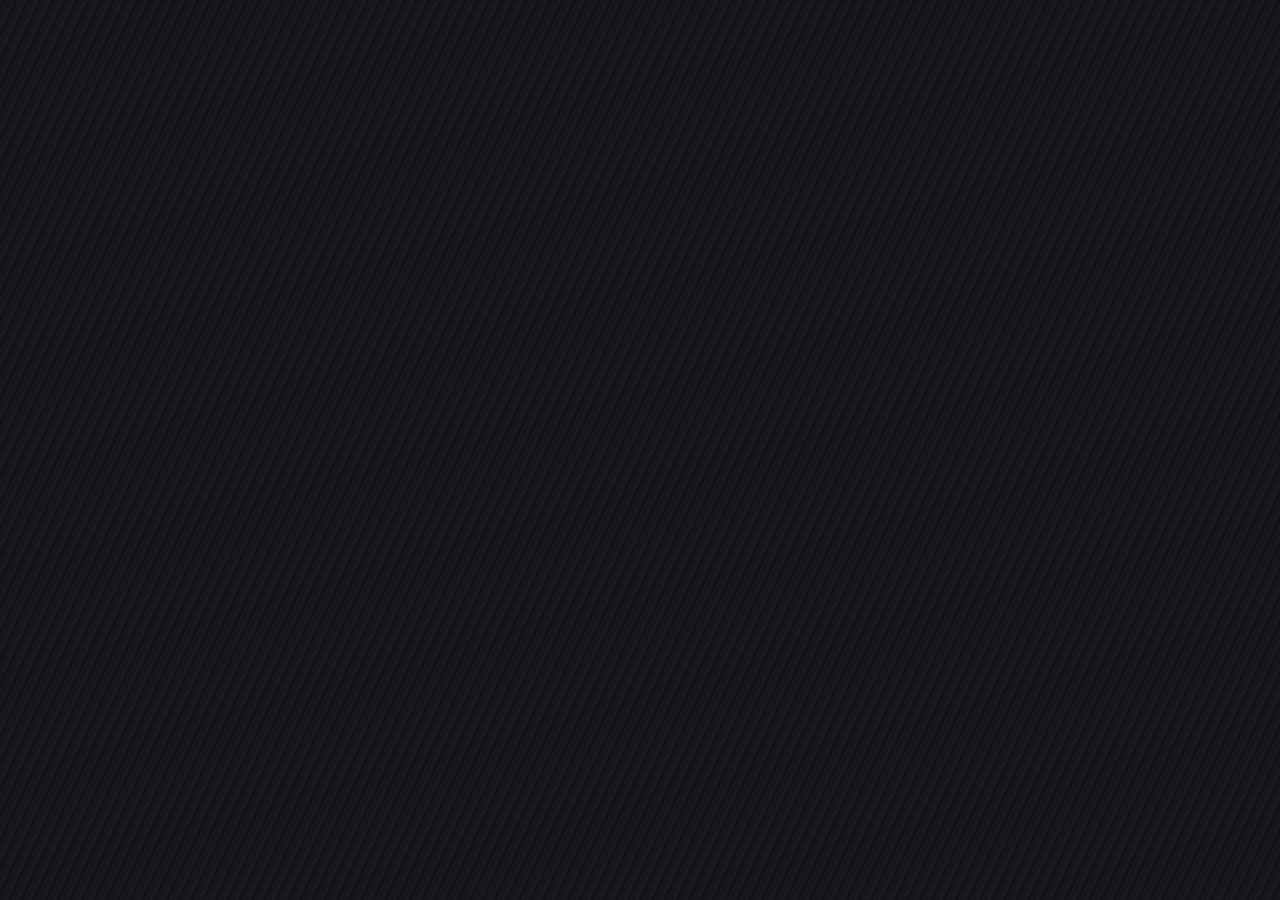
==== commit 0a54622b: "Main" ====
--- a/index.html
+++ b/index.html
@@ -3,7 +3,7 @@
 <head>
   <meta charset="UTF-8" />
   <meta name="viewport" content="width=device-width, initial-scale=1.0, maximum-scale=1.0" />
-  <title>NUL Systems</title>
+  <title>NLAB Environment</title>
   <link rel="preconnect" href="https://fonts.googleapis.com" />
   <link rel="preconnect" href="https://fonts.gstatic.com" crossorigin />
   <link href="https://fonts.googleapis.com/css2?family=Bebas+Neue&display=swap" rel="stylesheet" />
@@ -17,7 +17,7 @@
        ============================================ -->
   <div id="login-screen" class="hidden">
     <div class="login-box">
-      <h1>NUL SYSTEMS</h1>
+      <h1>NLAB Environment</h1>
       <p class="subtitle">Sign in to continue</p>
       <form id="login-form">
         <div class="field">
@@ -52,17 +52,13 @@
 
   <!-- Always-visible edge handle — tap or swipe right from here to open
        the app-switcher drawer. Hidden on desktop by the device gate. -->
-  <button id="m-drawer-handle" class="m-drawer-handle hidden" aria-label="Switch app">›</button>
+  <button id="m-drawer-handle" class="m-drawer-handle hidden" aria-label="Switch app"></button>
 
   <div id="m-app-drawer-overlay" class="m-app-drawer-overlay hidden">
     <nav class="m-app-drawer" id="m-app-drawer">
-      <div class="m-drawer-brand">NUL SYSTEMS</div>
-      <div class="m-drawer-app-item" data-app="workout">
-        <div class="m-drawer-app-name">Workout</div>
-      </div>
-      <div class="m-drawer-app-item" data-app="finance">
-        <div class="m-drawer-app-name">Finance</div>
-      </div>
+      <div class="m-drawer-brand">NLAB Environment</div>
+      <div id="m-drawer-nav-items"><!-- filled by JS from resolvedNavApps() --></div>
+      <button type="button" class="m-drawer-refresh-btn" id="m-drawer-refresh-btn" title="Refresh app list (e.g. after changing it on another device)">&#8635; Refresh</button>
     </nav>
   </div>
 
@@ -74,40 +70,41 @@
     <!-- filled by mobile.js: renderFabStack() -->
   </div>
 
+  <!-- Shown when the FAB stack is fully hidden (long-press the toggle) —
+       a small always-tappable nub so hiding it never strands the user. -->
+  <button id="m-fab-hidden-nub" class="m-fab-hidden-nub hidden" aria-label="Show quick actions"></button>
+
 
   <!-- ============================================
        DESKTOP APP SHELL
        ============================================ -->
   <div id="app-root" class="hidden">
     <nav class="sidebar">
-      <div class="sidebar-brand">
-        <div class="name">NUL SYSTEMS</div>
+      <div class="sidebar-brand" id="sidebar-brand-home-link" role="button" tabindex="0" style="cursor:pointer;">
+        <div class="name">NLAB Environment</div>
         <div class="tag">Control Center</div>
       </div>
 
       <div class="sidebar-section-label">Apps</div>
-      <div class="nav-item app-nav-item active" data-app="workout">Workout</div>
-      <div class="nav-item app-nav-item" data-app="finance">Finance</div>
-
-      <div class="sidebar-section-label">Account</div>
-      <div class="nav-item app-nav-item" data-app="admin">Admin</div>
+      <div id="sidebar-nav-items"><!-- filled by JS from resolvedNavApps() --></div>
 
       <div class="sidebar-footer">
         <div class="status-row" id="status-row">
           <span class="status-dot" id="status-dot"></span>
           <span id="status-text">Checking...</span>
         </div>
-        <div class="deployed-row">Last deployed: <span id="last-deployed-text"></span></div>
+        <div class="deployed-row" id="last-updated-row"><span id="last-deployed-text"></span></div>
         <button id="refresh-btn" class="btn-refresh">Refresh</button>
+        <button id="settings-btn" class="app-nav-item btn-settings" data-app="admin">Settings</button>
         <button id="logout-btn">Sign out</button>
       </div>
     </nav>
 
     <main class="main">
-      <div class="top-tabs" id="top-tabs-workout">
+      <div class="top-tabs hidden" id="top-tabs-workout">
         <div class="top-tab active" data-view="dashboard">Dashboard</div>
+        <div class="top-tab" data-view="progress">Progress</div>
         <div class="top-tab" data-view="stations">Stations</div>
-        <div class="top-tab" data-view="progress">Progress</div>
         <div class="top-tab" data-view="workouts">Workouts</div>
       </div>
       <div class="top-tabs hidden" id="top-tabs-finance">
@@ -116,7 +113,94 @@
         <div class="top-tab" data-view="payments">Payments</div>
       </div>
 
-      <div id="app-views-workout">
+      <!-- HOME — command-center landing page, not tied to any one app -->
+      <div id="app-views-home">
+        <section id="view-home" class="view">
+          <div class="home-hero">
+            <div class="home-hero-left">
+              <div class="home-clock" id="home-clock">00:00:00</div>
+              <div class="home-date" id="home-date">—</div>
+            </div>
+            <div class="home-hero-right">
+              <div class="home-status-line"><span class="status-dot" id="home-status-dot"></span><span id="home-status-text">Checking...</span></div>
+              <div class="home-callsign">NLAB ENVIRONMENT // CONTROL CENTER</div>
+            </div>
+          </div>
+
+          <!-- Hardcoded 3-column layout — each column is its own independent
+               vertical stack, not a CSS Grid row. That means a widget
+               growing (e.g. To-Do gaining tasks) only ever pushes down
+               whatever's below it in ITS OWN column; the other two columns
+               are completely unaffected. No shared row-track, so no
+               dead-space-gap problem to chase anymore. Column assignment is
+               intentionally fixed here in the markup, not computed. -->
+          <div class="home-grid" id="home-grid">
+            <div class="home-grid-col">
+              <div class="home-panel home-panel-todo">
+                <div class="home-panel-header">
+                  <h4>To-Do</h4>
+                  <span class="home-panel-sub" id="home-todo-count"></span>
+                </div>
+                <form id="home-todo-form" class="home-todo-form">
+                  <input type="text" id="home-todo-input" placeholder="Add a task..." autocomplete="off" />
+                  <button type="submit" class="btn-accent">Add</button>
+                </form>
+                <div class="home-todo-list" id="home-todo-list"><!-- filled by JS --></div>
+              </div>
+
+              <!-- Widget slot suggestions: see the comment above
+                   .home-panel-placeholder in style.css. -->
+              <div class="home-panel home-panel-placeholder">
+                <div class="plus">+</div>
+                <div class="label">Widget slot</div>
+                <div class="hint">Reserved for a future widget</div>
+              </div>
+            </div>
+
+            <div class="home-grid-col">
+              <div class="home-panel home-panel-payments">
+                <div class="home-panel-header">
+                  <h4>Payment Reminders</h4>
+                  <span class="home-panel-sub">Next 14 days</span>
+                </div>
+                <div class="home-payment-list" id="home-payment-reminders"><!-- filled by JS --></div>
+              </div>
+
+              <div class="home-panel home-panel-weather" id="home-weather-panel">
+                <div class="home-panel-header">
+                  <h4>Weather</h4>
+                  <div class="home-weather-header-right">
+                    <span class="home-weather-location-label" id="home-weather-location-label"></span>
+                    <button type="button" class="home-weather-location-btn" id="home-weather-location-btn" title="Change location" aria-label="Change location">&#128205;</button>
+                  </div>
+                </div>
+                <div id="home-weather-location-search" class="home-weather-location-search hidden">
+                  <input type="text" id="home-weather-location-input" placeholder="Search for a city..." autocomplete="off" />
+                  <div id="home-weather-location-results"></div>
+                </div>
+                <div id="home-weather-body"><div class="home-empty">Loading...</div></div>
+              </div>
+            </div>
+
+            <div class="home-grid-col">
+              <div class="home-panel home-panel-shortcuts">
+                <div class="home-panel-header">
+                  <h4>Shortcuts</h4>
+                </div>
+                <div class="home-shortcuts" id="home-shortcuts"><!-- filled by JS --></div>
+              </div>
+
+              <div class="home-panel home-panel-placeholder">
+                <div class="plus">+</div>
+                <div class="label">Widget slot</div>
+                <div class="hint">Reserved for a future widget</div>
+              </div>
+            </div>
+          </div>
+        </section>
+      </div>
+
+      <div id="app-views-workout" class="hidden">
       <!-- DASHBOARD VIEW (Statistics merged in below) -->
       <section id="view-dashboard" class="view">
         <div class="view-header">
@@ -234,8 +318,15 @@
               <div id="finance-calendar"></div>
             </div>
             <div class="card">
-              <h4 class="admin-section-title">Recent expenses</h4>
+              <h4 class="admin-section-title">Recent transactions</h4>
               <div id="finance-dashboard-recent-expenses"></div>
+            </div>
+            <div class="card finance-recurring-income-card">
+              <div class="view-header" style="margin:0 0 14px;">
+                <h4 class="admin-section-title" style="margin:0;">Recurring income</h4>
+                <button class="btn-ghost" id="add-recurring-income-btn" style="padding:5px 12px;font-size:12px;">+ Add</button>
+              </div>
+              <div id="finance-recurring-income-list"></div>
             </div>
           </div>
         </section>
@@ -262,7 +353,10 @@
               <h2>Payments</h2>
               <div class="subtitle">Subscriptions and upcoming one-time payments</div>
             </div>
-            <button class="btn-accent" id="add-payment-btn">+ New payment</button>
+            <div class="view-header-actions">
+              <button class="btn-ghost btn-clear-all hidden" id="payments-clear-history-btn">Clear History</button>
+              <button class="btn-accent" id="add-payment-btn">+ New payment</button>
+            </div>
           </div>
           <div id="payments-due-section"></div>
           <div id="payments-upcoming-section"></div>
@@ -270,11 +364,61 @@
         </section>
       </div>
 
+      <!-- GUITAR VIEW — single flat page, no top-tabs: filter chips instead
+           of separate pages, since that's the whole point (see guitar.js). -->
+      <section id="view-guitar" class="view hidden">
+        <div class="view-header">
+          <div>
+            <h2>Guitar</h2>
+            <div class="subtitle">Songs you're playing, liked, and want to learn</div>
+          </div>
+          <div class="view-header-actions">
+            <button class="btn-ghost" id="guitar-load-setlist-btn">Load Setlist</button>
+            <button class="btn-ghost btn-clear-all" id="guitar-clear-all-btn">Clear All</button>
+            <button class="btn-accent" id="add-song-btn">+ Add song</button>
+          </div>
+        </div>
+        <div class="top-tabs" id="guitar-filter-tabs">
+          <!-- filled by JS: Catalogue / Liked / Want to Play / Setlist filter tabs -->
+        </div>
+        <div class="guitar-tag-filter-row" id="guitar-tag-filter-row">
+          <!-- filled by JS: distinct song tags, when any exist -->
+        </div>
+        <div class="guitar-search-row">
+          <div class="field" style="flex:1;margin:0;">
+            <label>Search</label>
+            <div class="search-input-wrap">
+              <input type="search" id="guitar-search-input" autocomplete="off" data-lpignore="true" data-1p-ignore="true" data-bwignore="true" />
+              <button type="button" class="search-clear-btn hidden" id="guitar-search-clear-btn" aria-label="Clear search">&times;</button>
+            </div>
+          </div>
+          <button type="button" class="btn-ghost" id="guitar-search-artist-toggle" title="Search by artist instead of title" style="align-self:flex-end;">By Artist</button>
+        </div>
+        <div class="card" id="guitar-songs-list"></div>
+      </section>
+
+      <!-- MOVIES VIEW — single flat page, same shape as Guitar. -->
+      <section id="view-movies" class="view hidden">
+        <div class="view-header">
+          <div>
+            <h2>Movies</h2>
+            <div class="subtitle">Things to watch, and where to watch them</div>
+          </div>
+          <div class="view-header-actions">
+            <button class="btn-accent" id="add-movie-btn">+ Add title</button>
+          </div>
+        </div>
+        <div class="top-tabs" id="movies-filter-tabs">
+          <!-- filled by JS: All / Movies / TV Shows filter tabs -->
+        </div>
+        <div class="card" id="movies-list"></div>
+      </section>
+
       <!-- ADMIN VIEW -->
       <section id="view-admin" class="view hidden">
         <div class="view-header">
           <div>
-            <h2>Admin</h2>
+            <h2>Settings</h2>
             <div class="subtitle">Account, backups, and data control</div>
           </div>
         </div>
@@ -287,7 +431,7 @@
               <div class="meta" id="admin-user-email">—</div>
             </div>
           </div>
-          <div class="card-row">
+          <div class="card-row" style="align-items:flex-end;">
             <div class="field" style="flex:1;margin:0;">
               <label>Username (used to sign in)</label>
               <input type="text" id="admin-username" placeholder="e.g. nathan" autocapitalize="off" autocorrect="off" />
@@ -307,7 +451,7 @@
               </select>
             </div>
           </div>
-          <div class="card-row" style="border-bottom:none;">
+          <div class="card-row" style="border-bottom:none;align-items:flex-end;">
             <div class="field" style="flex:1;margin:0;">
               <label>New password</label>
               <input type="password" id="admin-new-password" placeholder="At least 6 characters" />
@@ -318,6 +462,13 @@
         </div>
 
         <div class="card">
+          <h4 class="admin-section-title">App modules</h4>
+          <div class="card-row" style="border-bottom:none;flex-direction:column;align-items:stretch;">
+            <div class="nav-module-list" id="admin-nav-module-list"><!-- filled by JS --></div>
+          </div>
+        </div>
+
+        <div class="card">
           <h4 class="admin-section-title">Data & backups</h4>
           <div class="card-row">
             <div>
@@ -325,10 +476,16 @@
               <div class="meta" id="admin-row-counts">Loading...</div>
             </div>
           </div>
+          <div class="card-row">
+            <div>
+              <div class="title">Database size</div>
+              <div class="meta" id="admin-db-size">Loading...</div>
+            </div>
+          </div>
           <div class="card-row" style="border-bottom:none;">
             <div>
               <div class="title">Export everything</div>
-              <div class="meta">Downloads a full JSON backup of stations, workouts, sets, and finance data.</div>
+              <div class="meta">Downloads a full JSON backup of stations, workouts, sets, finance data, to-dos, and your guitar catalogue.</div>
             </div>
             <button class="btn-ghost" id="admin-export-btn">Export JSON</button>
           </div>
@@ -336,12 +493,19 @@
 
         <div class="card" style="border-color:var(--danger);">
           <h4 class="admin-section-title" style="color:var(--danger);">Danger zone</h4>
-          <div class="card-row" style="border-bottom:none;">
+          <div class="card-row">
             <div>
               <div class="title">Delete all workout history</div>
               <div class="meta">Removes every workout and logged set. Stations and routines are kept. Cannot be undone.</div>
             </div>
             <button class="icon-btn danger" id="admin-wipe-workouts-btn" style="width:auto;padding:0 14px;">Delete</button>
+          </div>
+          <div class="card-row" style="border-bottom:none;">
+            <div>
+              <div class="title">Wipe all data</div>
+              <div class="meta">Deletes everything in every app — stations, workouts, sets, finance data, to-dos, and your guitar catalogue. Your login and account are kept. Cannot be undone.</div>
+            </div>
+            <button class="icon-btn danger" id="admin-wipe-all-btn" style="width:auto;padding:0 14px;">Wipe All</button>
           </div>
         </div>
       </section>
@@ -361,9 +525,14 @@
   <script src="https://cdn.jsdelivr.net/npm/chart.js@4"></script>
   <script src="js/config.js"></script>
   <script src="js/dbclient.js"></script>
+  <script src="js/writequeue.js"></script>
+  <script src="js/uimodal.js"></script>
   <script src="js/desktop.js"></script>
   <script src="js/admin.js"></script>
   <script src="js/finance.js"></script>
+  <script src="js/guitar.js"></script>
+  <script src="js/movies.js"></script>
+  <script src="js/home.js"></script>
   <script src="js/mobile.js"></script>
 
   <script>
--- a/css/style.css
+++ b/css/style.css
@@ -2,30 +2,64 @@
    Design tokens — Sept's Toolkit system
    ============================================ */
 :root {
-  --bg: #0f0f14;
-  --surface: #1a1a24;
-  --surface-hover: #22222e;
-  --surface-raised: #24242f;
-  --border: #2a2a38;
-  --accent: #6c63ff;
-  --accent-dim: rgba(108, 99, 255, 0.15);
-  --accent-glow: rgba(108, 99, 255, 0.35);
-  --gold: #f5c542;
-  --gold-dim: rgba(245, 197, 66, 0.15);
-  --energy: #ff5e3a;
-  --text: #e4e4e7;
-  --text-muted: #8b8b9e;
-  --text-faint: #5c5c6e;
-  --success: #4ade80;
-  --danger: #f87171;
-  --warning: #fbbf24;
-  --radius: 8px;
+  /* "Anodized instrument panel" — brushed-metal grounds tinted in soft
+     pastels instead of gunmetal grey, tight machined corners instead of
+     soft bubbly ones. See design-mockup.html for the reference screens. */
+  --bg: #16171d;
+  --surface: #1e2027;
+  --surface-hover: #262932;
+  --surface-raised: #2a2d37;
+  --border: #34363f;
+  --accent: #9c86d8;
+  --accent-dim: rgba(156, 134, 216, 0.15);
+  --accent-glow: rgba(156, 134, 216, 0.35);
+  --gold: #f0c9a0;
+  --gold-dim: rgba(240, 201, 160, 0.15);
+  /* Softer/less saturated than --gold — --gold is meant to read as a
+     status/warning color (due-soon badges, dots); using that same bright
+     peach for plain money amounts you're reading at a glance made numbers
+     harder to parse, not easier. */
+  --gold-soft: #d9a876;
+  --energy: #e6a9b0;
+  --text: #eae7f2;
+  /* --text-muted/--text-faint are lilac tints of --accent, not neutral
+     grey — lightening flat grey (R≈G≈B) last time fixed contrast but not
+     the actual complaint: it still reads as washed-out "disabled" grey,
+     not a deliberate color. These are desaturated toward the same hue as
+     the accent lilac so secondary/tertiary text feels like part of the
+     theme rather than a default. */
+  --text-muted: #b3a9cc; /* ~5.6:1 on --surface */
+  --text-faint: #9992b3; /* ~4.5:1 on --surface */
+  --success: #7fc7a8;
+  --danger: #d98c94;
+  --warning: #e0ad74;
+  --radius: 5px;
   --font-mono: Consolas, "Courier New", monospace;
   --font-display: "Bebas Neue", Consolas, sans-serif;
+
+  /* Brushed-metal panel texture — thin diagonal highlight/shadow bands,
+     the same trick that reads as brushed aluminum on real hardware.
+     Applied via .metal-brushed (see body background below and the
+     component that opts in with this class). */
+  --edge-hi: rgba(255, 255, 255, 0.05);
+  --edge-lo: rgba(0, 0, 0, 0.4);
 }
 
 * {
   box-sizing: border-box;
+}
+
+/* Rapid clicking/double-clicking a button shouldn't highlight its label
+   like selectable text — applies to real <button>s and the div-based
+   pseudo-buttons (chips, tabs) used throughout the app. */
+button,
+.filter-tab,
+.filter-tag-chip,
+.m-chip,
+.custom-select-trigger,
+.date-picker-trigger {
+  user-select: none;
+  -webkit-user-select: none;
 }
 
 * {
@@ -57,13 +91,16 @@
   margin: 0;
   padding: 0;
   background: var(--bg);
-  /* Subtle diagonal texture — a nod to gym flooring/plates rather than a flat panel */
+  /* Brushed-metal texture — thin diagonal highlight/shadow banding, the
+     same trick that reads as brushed aluminum on real hardware. */
   background-image: repeating-linear-gradient(
-    135deg,
-    rgba(255, 255, 255, 0.012) 0px,
-    rgba(255, 255, 255, 0.012) 2px,
-    transparent 2px,
-    transparent 14px
+    115deg,
+    var(--edge-hi) 0px,
+    transparent 1px,
+    transparent 3px,
+    var(--edge-lo) 4px,
+    transparent 5px,
+    transparent 11px
   );
   color: var(--text);
   font-family: var(--font-mono);
@@ -132,6 +169,30 @@
 .status-dot.status-red {
   background: var(--danger);
   box-shadow: 0 0 6px var(--danger);
+}
+
+.status-dot.status-orange {
+  background: var(--gold);
+  box-shadow: 0 0 6px var(--gold);
+}
+
+/* Offline write queue — only present in the DOM while something is
+   actually pending sync (see js/writequeue.js). */
+#write-queue-badge {
+  position: fixed;
+  left: 12px;
+  bottom: 12px;
+  z-index: 500;
+  background: var(--surface-raised);
+  border: 1px solid var(--gold);
+  color: var(--gold);
+  font-size: 11px;
+  font-weight: 700;
+  letter-spacing: 0.02em;
+  padding: 6px 12px;
+  border-radius: 999px;
+  box-shadow: 0 6px 16px rgba(0, 0, 0, 0.35);
+  pointer-events: none;
 }
 
 .deployed-row {
@@ -156,7 +217,7 @@
 .inactivity-modal {
   background: var(--surface-raised);
   border: 1px solid var(--border);
-  border-radius: 16px;
+  border-radius: 6px;
   padding: 32px 28px;
   width: 320px;
   max-width: 100%;
@@ -241,7 +302,7 @@
   width: 100%;
   background: var(--bg);
   border: 1px solid var(--border);
-  border-radius: 8px;
+  border-radius: 5px;
   color: var(--text);
   padding: 10px 12px;
   font-size: 14px;
@@ -269,9 +330,228 @@
   box-shadow: 0 0 0 3px var(--accent-dim);
 }
 
+/* ============================================
+   Themed date picker + dropdown — replace native <input type="date"> and
+   <select> popups, whose open state is drawn by the OS/browser and can't
+   be restyled with CSS. Used by desktop and mobile alike.
+   ============================================ */
+.date-picker-field,
+.custom-select-wrap {
+  position: relative;
+  width: 100%;
+}
+
+.custom-select-native {
+  position: absolute;
+  inset: 0;
+  opacity: 0;
+  pointer-events: none;
+}
+
+.date-picker-trigger,
+.custom-select-trigger {
+  width: 100%;
+  display: flex;
+  align-items: center;
+  justify-content: space-between;
+  gap: 8px;
+  background: var(--bg);
+  border: 1px solid var(--border);
+  border-radius: 5px;
+  color: var(--text);
+  padding: 10px 12px;
+  font-size: 14px;
+  font-family: var(--font-mono);
+  text-align: left;
+  transition: border-color 0.15s ease;
+}
+
+.date-picker-trigger:hover,
+.custom-select-trigger:hover {
+  border-color: var(--text-muted);
+}
+
+/* The label span needs min-width:0 to override flex's default
+   min-width:auto — without it, a flex child never shrinks below its
+   content size, so text-overflow:ellipsis silently never kicks in and
+   long option text (e.g. a long category name) just clips at the edge. */
+.custom-select-trigger > span:first-child {
+  overflow: hidden;
+  text-overflow: ellipsis;
+  white-space: nowrap;
+  min-width: 0;
+}
+
+.date-picker-caret,
+.custom-select-caret {
+  color: var(--text-muted);
+  font-size: 11px;
+  flex-shrink: 0;
+}
+
+.date-picker-popover,
+.custom-select-popover {
+  position: fixed;
+  z-index: 600;
+  background: var(--surface-raised);
+  border: 1px solid var(--border);
+  border-radius: 5px;
+  box-shadow: 0 12px 28px rgba(0, 0, 0, 0.4);
+}
+
+.date-picker-popover {
+  width: 260px;
+  padding: 12px;
+}
+
+/* ============================================
+   Guitar — custom artist autocomplete (replaces native browser
+   autofill-from-history, which can't be restyled)
+   ============================================ */
+.guitar-autocomplete-dropdown {
+  position: fixed;
+  z-index: 700;
+  background: var(--surface-raised);
+  border: 1px solid var(--border);
+  border-radius: 5px;
+  box-shadow: 0 12px 28px rgba(0, 0, 0, 0.4);
+  max-height: 220px;
+  overflow-y: auto;
+  padding: 6px;
+}
+
+.guitar-autocomplete-item {
+  padding: 8px 10px;
+  font-size: 13px;
+  color: var(--text);
+  border-radius: 6px;
+  cursor: pointer;
+}
+
+.guitar-autocomplete-item:hover {
+  background: var(--accent-dim);
+  color: var(--accent);
+}
+
+.date-picker-header {
+  display: flex;
+  align-items: center;
+  justify-content: space-between;
+  font-family: var(--font-display);
+  font-size: 14px;
+  letter-spacing: 0.03em;
+  margin-bottom: 10px;
+}
+
+.date-picker-nav {
+  background: none;
+  border: 1px solid var(--border);
+  color: var(--text-muted);
+  border-radius: 6px;
+  width: 24px;
+  height: 24px;
+  font-size: 14px;
+  line-height: 1;
+}
+
+.date-picker-nav:hover {
+  color: var(--text);
+  border-color: var(--text-muted);
+}
+
+.date-picker-weekdays,
+.date-picker-grid {
+  display: grid;
+  grid-template-columns: repeat(7, 1fr);
+  gap: 3px;
+}
+
+.date-picker-weekdays {
+  font-size: 10px;
+  color: var(--text-faint);
+  text-transform: uppercase;
+  text-align: center;
+  margin-bottom: 4px;
+}
+
+.date-picker-cell {
+  aspect-ratio: 1;
+  display: flex;
+  align-items: center;
+  justify-content: center;
+  border-radius: 6px;
+  background: none;
+  border: none;
+  color: var(--text);
+  font-size: 12px;
+  font-family: var(--font-mono);
+}
+
+.date-picker-cell:not(.empty):hover {
+  background: var(--surface-hover);
+}
+
+.date-picker-cell.today {
+  color: var(--accent);
+  font-weight: 700;
+}
+
+.date-picker-cell.selected {
+  background: var(--accent);
+  color: #fff;
+  font-weight: 700;
+}
+
+.date-picker-footer {
+  margin-top: 10px;
+  text-align: center;
+}
+
+.date-picker-today-btn {
+  background: none;
+  border: 1px solid var(--border);
+  color: var(--text-muted);
+  border-radius: 6px;
+  padding: 5px 12px;
+  font-size: 11px;
+}
+
+.date-picker-today-btn:hover {
+  color: var(--text);
+  border-color: var(--text-muted);
+}
+
+.custom-select-popover {
+  padding: 4px;
+  max-height: 260px;
+  overflow-y: auto;
+}
+
+.custom-select-option {
+  display: block;
+  width: 100%;
+  text-align: left;
+  background: none;
+  border: none;
+  border-radius: 6px;
+  color: var(--text);
+  padding: 9px 10px;
+  font-size: 13px;
+  font-family: var(--font-mono);
+}
+
+.custom-select-option:hover {
+  background: var(--surface-hover);
+}
+
+.custom-select-option.selected {
+  color: var(--accent);
+  background: var(--accent-dim);
+}
+
 .btn-primary {
   width: 100%;
-  background: linear-gradient(135deg, var(--accent), #574fd6);
+  background: linear-gradient(135deg, var(--accent), #7a63c2);
   color: #fff;
   border: none;
   border-radius: 6px;
@@ -280,17 +560,17 @@
   font-weight: 700;
   letter-spacing: 0.08em;
   text-transform: uppercase;
-  box-shadow: 0 4px 0 #4b45b0, 0 4px 14px var(--accent-glow);
+  box-shadow: 0 4px 0 #5f4a94, 0 4px 14px var(--accent-glow);
   transition: box-shadow 0.1s ease, transform 0.1s ease;
 }
 
 .btn-primary:hover:not(:disabled) {
-  box-shadow: 0 4px 0 #4b45b0, 0 4px 20px var(--accent-glow);
+  box-shadow: 0 4px 0 #5f4a94, 0 4px 20px var(--accent-glow);
 }
 
 .btn-primary:active:not(:disabled) {
   transform: translateY(2px);
-  box-shadow: 0 2px 0 #4b45b0, 0 2px 10px var(--accent-glow);
+  box-shadow: 0 2px 0 #5f4a94, 0 2px 10px var(--accent-glow);
 }
 
 .btn-primary:disabled {
@@ -419,6 +699,12 @@
   border-color: var(--accent);
 }
 
+.sidebar-footer button.btn-settings:hover,
+.sidebar-footer button.btn-settings.active {
+  color: var(--accent);
+  border-color: var(--accent);
+}
+
 .sidebar-footer button:disabled {
   opacity: 0.5;
   cursor: not-allowed;
@@ -456,6 +742,130 @@
   color: var(--text);
   font-weight: 700;
   border-bottom-color: var(--accent);
+}
+
+/* Guitar's client-side filter chips (Catalogue/Liked/Want to Play) reuse
+   .top-tabs for layout but a distinct item class — .top-tab is auto-wired
+   by setupNav() to call switchView(), which these aren't. */
+.filter-tab {
+  padding: 12px 18px;
+  font-size: 14px;
+  font-weight: 600;
+  color: var(--text-muted);
+  cursor: pointer;
+  border-bottom: 3px solid transparent;
+  margin-bottom: -1px;
+  transition: color 0.12s ease, border-color 0.12s ease;
+}
+
+.filter-tab:hover {
+  color: var(--text);
+}
+
+.filter-tab.active {
+  color: var(--text);
+  font-weight: 700;
+  border-bottom-color: var(--accent);
+}
+
+.filter-tab .count {
+  color: var(--text-faint);
+  font-weight: 500;
+  margin-left: 4px;
+}
+
+.guitar-search-row {
+  display: flex;
+  gap: 10px;
+  margin: 14px 0;
+}
+
+.guitar-search-row input {
+  flex: 1;
+  width: 100%;
+  background: var(--bg);
+  border: 1px solid var(--border);
+  border-radius: 5px;
+  color: var(--text);
+  padding: 10px 32px 10px 12px;
+  font-size: 14px;
+}
+
+.guitar-search-row input:focus {
+  outline: none;
+  border-color: var(--accent);
+  box-shadow: 0 0 0 3px var(--accent-dim);
+}
+
+/* Clear ("x") button overlaid on the right edge of a search input — shown
+   only once there's text to clear (toggled via JS). Reused by any search
+   field, not just Guitar's. */
+.search-input-wrap {
+  position: relative;
+}
+
+.search-clear-btn {
+  position: absolute;
+  right: 6px;
+  top: 50%;
+  transform: translateY(-50%);
+  background: none;
+  border: none;
+  color: var(--text-faint);
+  font-size: 18px;
+  line-height: 1;
+  padding: 4px 6px;
+  cursor: pointer;
+}
+
+.search-clear-btn:hover {
+  color: var(--text);
+}
+
+input[type="search"] {
+  -webkit-appearance: none;
+  appearance: none;
+}
+
+input[type="search"]::-webkit-search-cancel-button,
+input[type="search"]::-webkit-search-decoration {
+  -webkit-appearance: none;
+  appearance: none;
+}
+
+/* ============================================
+   5-star rating — shared by Guitar and Movies (js/uimodal.js)
+   ============================================ */
+.star-rating {
+  display: inline-flex;
+  gap: 2px;
+  line-height: 1;
+}
+
+.star-rating-star {
+  font-size: 15px;
+  color: var(--border);
+}
+
+.star-rating-star.lit {
+  color: var(--gold);
+}
+
+.star-rating-editor .star-rating-star {
+  cursor: pointer;
+  font-size: 18px;
+  transition: color 0.08s ease;
+}
+
+.rating-divider {
+  color: var(--border);
+  margin: 0 8px;
+}
+
+#guitar-search-artist-toggle.active {
+  color: var(--accent);
+  border-color: var(--accent);
+  background: var(--accent-dim);
 }
 
 .view-header {
@@ -530,7 +940,7 @@
   width: 260px;
   background: var(--surface-raised);
   border: 1px solid var(--border);
-  border-radius: 8px;
+  border-radius: 5px;
   padding: 10px 12px;
   font-size: 12px;
   line-height: 1.5;
@@ -561,7 +971,7 @@
 }
 
 .btn-accent {
-  background: linear-gradient(135deg, var(--accent), #574fd6);
+  background: linear-gradient(135deg, var(--accent), #7a63c2);
   color: #fff;
   border: none;
   border-radius: 6px;
@@ -570,17 +980,17 @@
   font-weight: 700;
   letter-spacing: 0.06em;
   text-transform: uppercase;
-  box-shadow: 0 3px 0 #4b45b0;
+  box-shadow: 0 3px 0 #5f4a94;
   transition: box-shadow 0.1s ease, transform 0.1s ease;
 }
 
 .btn-accent:hover {
-  box-shadow: 0 3px 0 #4b45b0, 0 3px 16px var(--accent-glow);
+  box-shadow: 0 3px 0 #5f4a94, 0 3px 16px var(--accent-glow);
 }
 
 .btn-accent:active {
   transform: translateY(2px);
-  box-shadow: 0 1px 0 #4b45b0;
+  box-shadow: 0 1px 0 #5f4a94;
 }
 
 .btn-ghost {
@@ -605,14 +1015,14 @@
 
 .btn-clear-all {
   color: var(--danger);
-  border-color: rgba(248, 113, 113, 0.35);
+  border-color: rgba(217, 140, 148, 0.35);
   font-size: 12px;
 }
 
 .btn-clear-all:hover {
   color: var(--danger);
   border-color: var(--danger);
-  background: rgba(248, 113, 113, 0.08);
+  background: rgba(217, 140, 148, 0.08);
 }
 
 /* ============================================
@@ -652,6 +1062,16 @@
   color: var(--danger);
 }
 
+/* For word/text content (e.g. a category name) rather than a number — the
+   condensed display font and gold tint read fine for digits but strain the
+   eyes on longer words, so this drops back to the normal body font. */
+.stat-card .value.stat-value-text {
+  font-family: inherit;
+  letter-spacing: normal;
+  color: var(--text);
+  font-weight: 600;
+}
+
 .achievement-row {
   display: flex;
   flex-wrap: wrap;
@@ -665,9 +1085,9 @@
   border-radius: 999px;
   font-size: 11px;
   font-weight: 700;
-  background: rgba(74, 222, 128, 0.12);
+  background: rgba(127, 199, 168, 0.12);
   color: var(--success);
-  border: 1px solid rgba(74, 222, 128, 0.3);
+  border: 1px solid rgba(127, 199, 168, 0.3);
 }
 
 .category-badge {
@@ -693,7 +1113,7 @@
   background: var(--surface);
   border: 1px solid var(--border);
   border-left: 3px solid var(--border);
-  border-radius: 12px;
+  border-radius: 5px;
   padding: 18px 16px;
   text-align: left;
   transition: border-color 0.15s ease, transform 0.1s ease, box-shadow 0.15s ease;
@@ -747,6 +1167,13 @@
   gap: 20px;
 }
 
+/* 5th card in a grid that fits 4 per row (at typical desktop widths) —
+   left alone it sits in column 1 with 3 empty columns beside it, which
+   reads as misaligned rather than intentional. Full-width instead. */
+.finance-recurring-income-card {
+  grid-column: 1 / -1;
+}
+
 .chart-wrap {
   height: 260px;
   position: relative;
@@ -822,6 +1249,12 @@
   opacity: 0.55;
 }
 
+.payment-row-main {
+  display: flex;
+  align-items: center;
+  gap: 14px;
+}
+
 .payment-row .payment-name {
   font-weight: 600;
   font-size: 14px;
@@ -834,9 +1267,11 @@
 }
 
 .payment-row .payment-amount {
-  font-family: var(--font-display);
-  font-size: 18px;
-  color: var(--gold);
+  font-family: var(--font-mono);
+  font-weight: 700;
+  font-size: 16px;
+  letter-spacing: 0.02em;
+  color: var(--gold-soft);
   margin-right: 8px;
 }
 
@@ -853,7 +1288,11 @@
   letter-spacing: 0.04em;
   padding: 3px 9px;
   border-radius: 999px;
-  margin-right: 8px;
+  /* Fixed width so every badge in a list lines up the same, regardless of
+     label length ("Due soon" vs "Upcoming") — the "justified" look. */
+  min-width: 80px;
+  text-align: center;
+  flex-shrink: 0;
 }
 
 .payment-status-badge.status-upcoming {
@@ -861,23 +1300,36 @@
   color: var(--accent);
 }
 
+/* Upcoming-but-not-due items say what they are (Subscription/OTC) instead
+   of the less useful generic "Upcoming" — colored the same as the calendar
+   (yellow for subscriptions, green for one-time charges). */
+.payment-status-badge.status-upcoming-subscription {
+  background: var(--gold-dim);
+  color: var(--gold);
+}
+
+.payment-status-badge.status-upcoming-onetime {
+  background: rgba(127, 199, 168, 0.15);
+  color: var(--success);
+}
+
 .payment-status-badge.status-due-soon {
   background: var(--gold-dim);
   color: var(--gold);
 }
 
 .payment-status-badge.status-overdue {
-  background: rgba(248, 113, 113, 0.15);
+  background: rgba(217, 140, 148, 0.15);
   color: var(--danger);
 }
 
 .payment-status-badge.status-paid {
-  background: rgba(74, 222, 128, 0.15);
+  background: rgba(127, 199, 168, 0.15);
   color: var(--success);
 }
 
 .payment-status-badge.status-cancelled {
-  background: rgba(139, 139, 158, 0.15);
+  background: rgba(153, 146, 179, 0.15);
   color: var(--text-muted);
 }
 
@@ -945,9 +1397,12 @@
 .fin-cal-popover {
   position: fixed;
   z-index: 500;
-  background: var(--surface);
-  border: 1px solid var(--border);
-  border-radius: 8px;
+  /* Raised surface + accent border + shadow so it reads clearly against the
+     dark page background instead of blending into it. */
+  background: var(--surface-raised);
+  border: 1px solid var(--accent);
+  box-shadow: 0 8px 24px rgba(0, 0, 0, 0.5);
+  border-radius: 5px;
   padding: 8px;
   box-shadow: 0 8px 24px rgba(0, 0, 0, 0.35);
   min-width: 200px;
@@ -976,6 +1431,14 @@
   display: grid;
   grid-template-columns: repeat(7, 1fr);
   gap: 4px;
+}
+
+.fin-cal-grid {
+  /* Mobile swipes month-to-month over this grid — hand horizontal drags
+     entirely to JS (same reasoning as #mobile-app / the drawer) while
+     still letting vertical scroll pass through normally. No effect on
+     desktop, which doesn't have touch gestures to arbitrate. */
+  touch-action: pan-y;
 }
 
 .fin-cal-weekdays {
@@ -993,6 +1456,8 @@
   align-items: center;
   justify-content: center;
   border-radius: 6px;
+  cursor: default;
+  transition: background 0.12s ease;
   font-size: 12px;
   color: var(--text-muted);
 }
@@ -1006,6 +1471,34 @@
 .fin-cal-cell.has-due {
   color: var(--text);
   font-weight: 600;
+  cursor: pointer;
+}
+
+.fin-cal-cell.has-due:hover {
+  background: var(--accent-dim);
+}
+
+/* Cell-level tint: overdue is urgent enough to flag the whole cell; a
+   due-soon-only day gets a lighter "getting close" tint. A day that's
+   purely upcoming keeps no special cell tint — the dot colors alone (by
+   kind) are enough at that distance. */
+.fin-cal-cell.cell-overdue {
+  background: rgba(217, 140, 148, 0.12);
+}
+
+.fin-cal-cell.cell-overdue:hover {
+  background: rgba(217, 140, 148, 0.22);
+}
+
+.fin-cal-cell.cell-danger-close {
+  background: var(--gold-dim);
+}
+
+.fin-cal-dots {
+  display: flex;
+  align-items: center;
+  gap: 3px;
+  margin-top: 2px;
 }
 
 .fin-cal-dot {
@@ -1013,19 +1506,37 @@
   height: 5px;
   border-radius: 50%;
   background: var(--text-muted);
-  margin-top: 2px;
-}
-
-.fin-cal-cell.status-due-soon .fin-cal-dot {
+  flex-shrink: 0;
+}
+
+.fin-cal-dot.dot-subscription {
   background: var(--gold);
 }
 
-.fin-cal-cell.status-overdue .fin-cal-dot {
+.fin-cal-dot.dot-onetime {
+  background: var(--success);
+}
+
+.fin-cal-dot.dot-overdue {
   background: var(--danger);
 }
 
-.fin-cal-cell.status-upcoming .fin-cal-dot {
-  background: var(--success);
+/* Danger-close (due soon): a pulsing ring around the dot rather than a
+   fourth base color, layered on top of whatever kind-color it already has. */
+.fin-cal-dot.dot-danger-close {
+  box-shadow: 0 0 0 2px rgba(240, 201, 160, 0.5);
+  animation: fin-cal-pulse 1.4s ease-in-out infinite;
+}
+
+@keyframes fin-cal-pulse {
+  0%, 100% { box-shadow: 0 0 0 2px rgba(240, 201, 160, 0.5); }
+  50% { box-shadow: 0 0 0 4px rgba(240, 201, 160, 0.15); }
+}
+
+.fin-cal-dot-more {
+  font-size: 8px;
+  color: var(--text-faint);
+  line-height: 1;
 }
 
 /* ============================================
@@ -1040,7 +1551,7 @@
   max-width: 420px;
   background: var(--surface-raised);
   border: 1px solid var(--border);
-  border-radius: 10px;
+  border-radius: 5px;
   padding: 12px 16px;
   display: flex;
   align-items: center;
@@ -1065,7 +1576,7 @@
 }
 
 .finance-toast .divider {
-  color: var(--border);
+  color: var(--text-faint);
   margin: 0 10px;
 }
 
@@ -1154,12 +1665,12 @@
 }
 
 .trend-badge.up {
-  background: rgba(74, 222, 128, 0.15);
+  background: rgba(127, 199, 168, 0.15);
   color: var(--success);
 }
 
 .trend-badge.down {
-  background: rgba(248, 113, 113, 0.15);
+  background: rgba(217, 140, 148, 0.15);
   color: var(--danger);
 }
 
@@ -1169,7 +1680,7 @@
 }
 
 .trend-badge.abandoned {
-  background: rgba(139, 139, 158, 0.15);
+  background: rgba(153, 146, 179, 0.15);
   color: var(--text-muted);
 }
 
@@ -1224,6 +1735,82 @@
   color: var(--text);
 }
 
+/* App modules editor — Settings */
+.nav-module-list {
+  display: flex;
+  flex-direction: column;
+  gap: 6px;
+}
+
+.nav-module-row {
+  display: flex;
+  align-items: center;
+  gap: 10px;
+  background: var(--bg);
+  border: 1px solid var(--border);
+  border-radius: 5px;
+  padding: 10px 12px;
+}
+
+.nav-module-row.dragging {
+  position: relative;
+  z-index: 20;
+  border-color: var(--accent);
+  box-shadow: 0 10px 24px rgba(0, 0, 0, 0.45);
+}
+
+.nav-module-label {
+  flex: 1;
+  font-size: 14px;
+}
+
+.nav-module-toggle {
+  position: relative;
+  display: inline-block;
+  width: 38px;
+  height: 22px;
+  flex-shrink: 0;
+  cursor: pointer;
+}
+
+.nav-module-toggle input {
+  position: absolute;
+  opacity: 0;
+  width: 100%;
+  height: 100%;
+  margin: 0;
+  cursor: pointer;
+}
+
+.nav-module-toggle-track {
+  position: absolute;
+  inset: 0;
+  background: var(--border);
+  border-radius: 999px;
+  transition: background 0.15s ease;
+}
+
+.nav-module-toggle-track::before {
+  content: "";
+  position: absolute;
+  width: 16px;
+  height: 16px;
+  left: 3px;
+  top: 3px;
+  background: var(--text);
+  border-radius: 50%;
+  transition: transform 0.15s ease;
+}
+
+.nav-module-toggle input:checked + .nav-module-toggle-track {
+  background: var(--accent);
+}
+
+.nav-module-toggle input:checked + .nav-module-toggle-track::before {
+  transform: translateX(16px);
+  background: #fff;
+}
+
 .stat-card .value .unit {
   font-size: 13px;
   color: var(--text-muted);
@@ -1246,12 +1833,16 @@
   display: flex;
   align-items: center;
   justify-content: space-between;
-  padding: 14px 0;
+  padding: 14px 10px;
   border-bottom: 1px solid var(--border);
 }
 
 .card-row:last-child {
   border-bottom: none;
+}
+
+.card-row.guitar-row-linked {
+  cursor: pointer;
 }
 
 .card-row .title {
@@ -1320,6 +1911,702 @@
   cursor: pointer;
 }
 
+/* ============================================
+   Home — the command-center landing page. Shared by the desktop
+   .home-grid layout and the mobile stacked-panel screen; a HUD feel
+   (corner brackets, glow, a faint scanline grid) leaning into the
+   sci-fi/"control room" direction the rest of the app already hints at
+   with the diagonal body texture and status-light glows.
+   ============================================ */
+.home-hero {
+  position: relative;
+  display: flex;
+  align-items: center;
+  justify-content: space-between;
+  background: var(--surface);
+  border: 1px solid var(--border);
+  border-radius: var(--radius);
+  padding: 26px 28px;
+  margin-bottom: 32px;
+  overflow: hidden;
+}
+
+.home-hero::before {
+  content: "";
+  position: absolute;
+  inset: 0;
+  background-image: repeating-linear-gradient(
+    90deg,
+    rgba(156, 134, 216, 0.05) 0px,
+    rgba(156, 134, 216, 0.05) 1px,
+    transparent 1px,
+    transparent 40px
+  );
+  pointer-events: none;
+}
+
+.home-clock {
+  position: relative;
+  font-family: var(--font-display);
+  font-size: 60px;
+  letter-spacing: 0.04em;
+  color: var(--text);
+  text-shadow: 0 0 22px var(--accent-glow);
+  line-height: 1;
+}
+
+.home-date {
+  position: relative;
+  font-size: 12px;
+  color: var(--text-muted);
+  margin-top: 8px;
+  text-transform: uppercase;
+  letter-spacing: 0.08em;
+}
+
+.home-hero-right {
+  position: relative;
+  text-align: right;
+}
+
+.home-status-line {
+  display: flex;
+  align-items: center;
+  justify-content: flex-end;
+  gap: 8px;
+  font-size: 12px;
+  color: var(--text-muted);
+  margin-bottom: 8px;
+}
+
+.home-callsign {
+  font-family: var(--font-display);
+  font-size: 12px;
+  letter-spacing: 0.12em;
+  color: var(--text-faint);
+}
+
+.home-hero-mobile {
+  flex-direction: column;
+  align-items: center;
+  text-align: center;
+  padding: 22px;
+}
+
+.home-hero-mobile .home-clock {
+  font-size: 40px;
+}
+
+.home-grid {
+  /* Three independent flexbox columns, not a CSS Grid. This is the actual
+     fix for the recurring dead-space-gap saga: a Grid row is a shared
+     track across every column in that row, so ANY setting (start,
+     stretch, matched caps) was always going to have some failure mode
+     when a widget's real height changed. A plain flex column shares
+     NOTHING with its neighbors — a widget growing only pushes down
+     whatever's below it in its own column (see .home-grid-col), the other
+     columns never move. Widget-to-column assignment is hardcoded in
+     index.html, not computed — that's deliberate, per the user's request
+     for a strict fixed layout. */
+  display: flex;
+  align-items: flex-start;
+  gap: 18px;
+}
+
+.home-grid-col {
+  display: flex;
+  flex-direction: column;
+  gap: 18px;
+  flex: 1;
+  min-width: 0;
+}
+
+@media (max-width: 1100px) {
+  .home-grid {
+    flex-wrap: wrap;
+  }
+  .home-grid-col {
+    flex-basis: calc(50% - 9px);
+  }
+}
+
+@media (max-width: 760px) {
+  .home-grid {
+    flex-direction: column;
+  }
+}
+
+.home-panel {
+  position: relative;
+  background: var(--surface);
+  border: 1px solid var(--border);
+  border-radius: var(--radius);
+  padding: 18px 20px;
+  /* Spacing for mobile's plain stacked panels (no gap-providing parent
+     there); cancelled out below inside .home-grid-col, where `gap`
+     already handles it and this would just double up. */
+  margin-bottom: 16px;
+  transition: transform 0.15s ease, box-shadow 0.15s ease;
+}
+
+.home-panel:hover {
+  transform: translateY(-3px);
+  box-shadow: 0 10px 24px rgba(0, 0, 0, 0.35);
+}
+
+.home-grid-col > .home-panel {
+  margin-bottom: 0;
+}
+
+/* Fills out row 2 alongside Weather so every cell in the strict layout is
+   occupied — ~230px tall, matched to Weather's own natural height, which
+   is what keeps this row from reintroducing the dead-space-gap problem.
+   Candidates to eventually replace one of these with (pick based on what
+   you'd actually glance at each morning):
+     - Workout snapshot: days since last session + a "Start Workout" button
+       (reuses computeWorkoutDashboardStats(), already used by the Workout
+       dashboard — no new data plumbing needed).
+     - Guitar snapshot: liked/want-to-play counts + a "practice pick" (a
+       random song from the want-to-play list), links into Guitar.
+     - This month's spend: a single big number pulled from the same query
+       loadFinanceDashboard() already runs, minus the charts.
+     - Quote/tip of the day: zero backend, purely decorative, cheapest to
+       build if you just want the slot to feel finished. */
+.home-panel-placeholder {
+  display: flex;
+  flex-direction: column;
+  align-items: center;
+  justify-content: center;
+  gap: 6px;
+  min-height: 230px;
+  border-style: dashed;
+  text-align: center;
+}
+
+.home-panel-placeholder .plus {
+  font-size: 22px;
+  color: var(--text-muted);
+  line-height: 1;
+}
+
+.home-panel-placeholder .label {
+  font-size: 12px;
+  font-weight: 600;
+  color: var(--text-muted);
+}
+
+.home-panel-placeholder .hint {
+  font-size: 10.5px;
+  color: var(--text-faint);
+  max-width: 200px;
+}
+
+.home-panel::before,
+.home-panel::after {
+  content: "";
+  position: absolute;
+  width: 14px;
+  height: 14px;
+  pointer-events: none;
+}
+
+.home-panel::before {
+  top: -1px;
+  left: -1px;
+  border-top: 2px solid var(--accent);
+  border-left: 2px solid var(--accent);
+}
+
+.home-panel::after {
+  bottom: -1px;
+  right: -1px;
+  border-bottom: 2px solid var(--accent);
+  border-right: 2px solid var(--accent);
+}
+
+.home-panel-header {
+  display: flex;
+  align-items: baseline;
+  justify-content: space-between;
+  margin-bottom: 14px;
+}
+
+.home-panel-header h4 {
+  font-family: var(--font-display);
+  font-size: 16px;
+  letter-spacing: 0.05em;
+  color: var(--text);
+  margin: 0;
+}
+
+.home-panel-sub {
+  font-size: 11px;
+  color: var(--text-faint);
+  text-transform: uppercase;
+  letter-spacing: 0.05em;
+}
+
+.home-empty {
+  color: var(--text-faint);
+  font-size: 12px;
+  padding: 20px 0;
+  text-align: center;
+}
+
+.home-todo-form {
+  display: flex;
+  align-items: center; /* without this, flex's default stretch forces the button to match the input's height regardless of the button's own (thinner) padding */
+  gap: 8px;
+  margin-bottom: 14px;
+}
+
+.home-todo-form input {
+  flex: 1;
+  min-width: 0;
+  background: var(--bg);
+  border: 1px solid var(--border);
+  border-radius: 5px;
+  color: var(--text);
+  padding: 9px 12px;
+  font-size: 13px;
+  font-family: var(--font-mono);
+}
+
+.home-todo-form input:focus {
+  outline: none;
+  border-color: var(--accent);
+  box-shadow: 0 0 0 3px var(--accent-dim);
+}
+
+.home-todo-list,
+.home-payment-list {
+  display: flex;
+  flex-direction: column;
+  gap: 2px;
+  /* Capped and internally scrollable — the widget itself never grows past
+     this no matter how many tasks/payments pile up (each column is its
+     own independent flex stack now, see .home-grid-col, so a widget
+     growing only pushes down what's below it in the SAME column — cross-
+     column height-matching is no longer a concern). Custom slim scrollbar
+     (thin track, accent on hover) instead of the browser default, so it's
+     obvious this list scrolls rather than the widget quietly expanding. */
+  overflow-y: auto;
+  scrollbar-width: thin;
+  scrollbar-color: var(--border) transparent;
+}
+
+.home-todo-list {
+  max-height: 150px;
+}
+
+.home-payment-list {
+  max-height: 200px;
+}
+
+.home-todo-list::-webkit-scrollbar,
+.home-payment-list::-webkit-scrollbar {
+  width: 6px;
+}
+
+.home-todo-list::-webkit-scrollbar-track,
+.home-payment-list::-webkit-scrollbar-track {
+  background: transparent;
+}
+
+.home-todo-list::-webkit-scrollbar-thumb,
+.home-payment-list::-webkit-scrollbar-thumb {
+  background-color: var(--border);
+  border-radius: 999px;
+}
+
+.home-todo-list::-webkit-scrollbar-thumb:hover,
+.home-payment-list::-webkit-scrollbar-thumb:hover {
+  background-color: var(--accent);
+}
+
+.home-todo-item {
+  display: flex;
+  align-items: center;
+  gap: 10px;
+  padding: 8px 2px;
+  border-bottom: 1px solid var(--border);
+}
+
+.home-todo-item:last-child {
+  border-bottom: none;
+}
+
+.home-todo-check {
+  width: 20px;
+  height: 20px;
+  flex-shrink: 0;
+  border: 1px solid var(--border);
+  border-radius: 5px;
+  background: none;
+  color: var(--success);
+  font-size: 12px;
+  line-height: 1;
+  display: flex;
+  align-items: center;
+  justify-content: center;
+}
+
+.home-todo-item.done .home-todo-check {
+  border-color: var(--success);
+  background: rgba(127, 199, 168, 0.12);
+}
+
+.home-todo-text {
+  flex: 1;
+  font-size: 13px;
+  color: var(--text);
+  word-break: break-word;
+}
+
+.home-todo-item.done .home-todo-text {
+  color: var(--text-faint);
+  text-decoration: line-through;
+}
+
+.home-todo-delete {
+  background: none;
+  border: none;
+  color: var(--text-faint);
+  font-size: 17px;
+  line-height: 1;
+  padding: 2px 6px;
+  flex-shrink: 0;
+}
+
+.home-todo-delete:hover {
+  color: var(--danger);
+}
+
+.home-payment-item {
+  display: flex;
+  align-items: center;
+  gap: 10px;
+  padding: 9px 2px 9px 8px;
+  border-bottom: 1px solid var(--border);
+  border-left: 3px solid transparent;
+  font-size: 12px;
+}
+
+/* Priority-coded side line, same colors as the Payments page rows. */
+.home-payment-item.status-due-soon {
+  border-left-color: var(--gold);
+}
+
+.home-payment-item.status-overdue {
+  border-left-color: var(--danger);
+}
+
+.home-payment-item.status-upcoming {
+  border-left-color: var(--success);
+}
+
+.home-payment-item.status-income {
+  border-left-color: var(--success);
+  cursor: pointer;
+}
+
+.home-payment-item.status-income:hover,
+.home-payment-item.status-income:active {
+  background: rgba(127, 199, 168, 0.06);
+}
+
+.payment-status-badge.status-income {
+  background: rgba(127, 199, 168, 0.15);
+  color: var(--success);
+}
+
+.home-payment-amount.income {
+  color: var(--success);
+}
+
+.home-payment-item:last-child {
+  border-bottom: none;
+}
+
+.home-payment-name {
+  flex: 1;
+  color: var(--text);
+}
+
+.home-payment-days {
+  color: var(--text-muted);
+  font-size: 11px;
+  white-space: nowrap;
+}
+
+.home-payment-amount {
+  font-family: var(--font-mono);
+  color: var(--gold-soft);
+  font-weight: 700;
+  letter-spacing: 0.02em;
+  white-space: nowrap;
+}
+
+.home-shortcuts {
+  display: flex;
+  flex-direction: column;
+  gap: 10px;
+}
+
+.home-shortcut {
+  display: block;
+  width: 100%;
+  text-align: left;
+  background: var(--bg);
+  border: 1px solid var(--border);
+  border-radius: 5px;
+  padding: 14px 16px;
+  color: var(--text);
+  transition: border-color 0.15s ease, box-shadow 0.15s ease;
+}
+
+.home-shortcut:hover {
+  border-color: var(--accent);
+  box-shadow: 0 0 0 1px var(--accent), 0 0 16px var(--accent-glow);
+}
+
+.home-shortcut-label {
+  font-family: var(--font-display);
+  font-size: 15px;
+  letter-spacing: 0.04em;
+}
+
+.home-balance-reminder {
+  /* Descending hierarchy with the clock/date above it: clock (40px
+     mobile) > date (12px) > this (11px). Color is set dynamically by
+     renderHomeBalanceReminder() (js/home.js) via the classes below —
+     under $10 is red, under $50 is yellow, otherwise green. */
+  margin-top: 6px;
+  font-family: var(--font-mono);
+  font-size: 11px;
+  font-weight: 700;
+  letter-spacing: 0.02em;
+}
+
+.home-balance-reminder.balance-red {
+  color: var(--danger);
+}
+
+.home-balance-reminder.balance-yellow {
+  color: var(--gold);
+}
+
+.home-balance-reminder.balance-green {
+  color: var(--success);
+}
+
+/* Home quick action — log an expense in one row: amount, category, Log.
+   No sheet, no note field — minimal taps by design. */
+.quick-expense-log-row {
+  display: flex;
+  align-items: center; /* without this, flex's default stretch forces the button to match the input/select height regardless of the button's own (thinner) padding */
+  gap: 8px;
+}
+
+.quick-expense-log-row input[type="number"] {
+  flex: 1;
+  min-width: 0;
+  background: var(--bg);
+  border: 1px solid var(--border);
+  border-radius: 5px;
+  color: var(--text);
+  padding: 10px 12px;
+  font-size: 14px;
+}
+
+.quick-expense-log-row select {
+  flex: 1;
+  min-width: 0;
+  background: var(--bg);
+  border: 1px solid var(--border);
+  border-radius: 5px;
+  color: var(--text);
+  padding: 10px 26px 10px 12px;
+  font-size: 14px;
+  overflow: hidden;
+  text-overflow: ellipsis;
+  white-space: nowrap;
+  appearance: none;
+  -webkit-appearance: none;
+  background-image: linear-gradient(45deg, transparent 50%, var(--text-muted) 50%), linear-gradient(135deg, var(--text-muted) 50%, transparent 50%);
+  background-position: calc(100% - 16px) calc(1em + 1px), calc(100% - 11px) calc(1em + 1px);
+  background-size: 5px 5px, 5px 5px;
+  background-repeat: no-repeat;
+}
+
+.quick-expense-log-row .btn-accent {
+  flex-shrink: 0;
+}
+
+/* ============================================
+   Weather widget (Home, desktop only)
+   ============================================ */
+.home-weather-header-right {
+  display: flex;
+  align-items: center;
+  gap: 6px;
+}
+
+.home-weather-location-label {
+  font-size: 11px;
+  color: var(--text-muted);
+}
+
+.home-weather-location-btn {
+  background: none;
+  border: none;
+  color: var(--text-faint);
+  font-size: 14px;
+  padding: 2px 4px;
+  border-radius: 6px;
+}
+
+.home-weather-location-btn:hover {
+  color: var(--accent);
+}
+
+.home-weather-location-search {
+  position: relative;
+  margin-bottom: 12px;
+}
+
+.home-weather-location-search input {
+  width: 100%;
+  background: var(--bg);
+  border: 1px solid var(--border);
+  border-radius: 5px;
+  color: var(--text);
+  padding: 8px 10px;
+  font-size: 12px;
+}
+
+.home-weather-location-search input:focus {
+  outline: none;
+  border-color: var(--accent);
+}
+
+#home-weather-location-results {
+  position: absolute;
+  top: 100%;
+  left: 0;
+  right: 0;
+  margin-top: 4px;
+  background: var(--surface-raised);
+  border: 1px solid var(--border);
+  border-radius: 5px;
+  overflow: hidden;
+  z-index: 20;
+}
+
+.home-weather-location-result {
+  padding: 8px 10px;
+  font-size: 12px;
+  cursor: pointer;
+  border-bottom: 1px solid var(--border);
+}
+
+.home-weather-location-result:last-child {
+  border-bottom: none;
+}
+
+.home-weather-location-result:hover {
+  background: var(--surface-hover);
+  color: var(--accent);
+}
+
+.weather-main {
+  display: flex;
+  align-items: center;
+  gap: 12px;
+  margin-top: 14px;
+  margin-bottom: 14px;
+}
+
+.weather-icon {
+  font-size: 34px;
+  line-height: 1;
+}
+
+.weather-temp {
+  font-family: var(--font-display);
+  font-size: 28px;
+  letter-spacing: 0.02em;
+  color: var(--text);
+}
+
+.weather-desc {
+  font-size: 12px;
+  color: var(--text-muted);
+  margin-left: auto;
+  text-align: right;
+}
+
+.weather-metrics {
+  display: grid;
+  grid-template-columns: repeat(3, 1fr);
+  gap: 8px;
+  margin-bottom: 10px;
+}
+
+.weather-metric {
+  display: flex;
+  flex-direction: column;
+  gap: 2px;
+  background: var(--bg);
+  border: 1px solid var(--border);
+  border-radius: 5px;
+  padding: 8px 10px;
+}
+
+.weather-metric .label {
+  font-size: 9px;
+  text-transform: uppercase;
+  letter-spacing: 0.04em;
+  color: var(--text-muted);
+}
+
+.weather-metric .value {
+  font-size: 13px;
+  font-weight: 700;
+  color: var(--text);
+}
+
+.weather-rain-warning {
+  background: rgba(240, 201, 160, 0.15);
+  border: 1px solid var(--gold);
+  color: var(--gold);
+  font-size: 12px;
+  font-weight: 600;
+  padding: 8px 10px;
+  border-radius: 5px;
+  margin-bottom: 8px;
+}
+
+/* Pulses the whole panel's border/glow yellow — hard to miss without being
+   a full alert-modal for something as low-stakes as "maybe close a window."
+   cursor:pointer is the only hint that double-click dismisses it — the
+   "double-click to dismiss" text in the warning banner carries the rest. */
+.home-panel-weather.rain-warning {
+  animation: weather-rain-pulse 1.8s ease-in-out infinite;
+  cursor: pointer;
+}
+
+@keyframes weather-rain-pulse {
+  0%, 100% {
+    border-color: var(--border);
+    box-shadow: none;
+  }
+  50% {
+    border-color: var(--gold);
+    box-shadow: 0 0 18px rgba(240, 201, 160, 0.5);
+  }
+}
+
 #workouts-selected-count {
   flex: 1;
 }
@@ -1353,40 +2640,330 @@
 
 .icon-btn.danger {
   color: var(--danger);
-  border-color: rgba(248, 113, 113, 0.3);
+  border-color: rgba(217, 140, 148, 0.3);
 }
 
 .icon-btn.danger:hover {
   color: var(--danger);
   border-color: var(--danger);
-  background: rgba(248, 113, 113, 0.08);
+  background: rgba(217, 140, 148, 0.08);
 }
 
 .icon-btn.action-paid {
   color: var(--success);
-  border-color: rgba(74, 222, 128, 0.35);
+  border-color: rgba(127, 199, 168, 0.35);
 }
 .icon-btn.action-paid:hover {
   border-color: var(--success);
-  background: rgba(74, 222, 128, 0.08);
+  background: rgba(127, 199, 168, 0.08);
 }
 
 .icon-btn.action-overdue {
   color: var(--danger);
-  border-color: rgba(248, 113, 113, 0.35);
+  border-color: rgba(217, 140, 148, 0.35);
 }
 .icon-btn.action-overdue:hover {
   border-color: var(--danger);
-  background: rgba(248, 113, 113, 0.08);
+  background: rgba(217, 140, 148, 0.08);
 }
 
 .icon-btn.action-cancel {
-  color: var(--warning);
-  border-color: rgba(251, 191, 36, 0.35);
+  /* Neutral gray rather than warning-yellow — the payment amount next to
+     it is already gold, and yellow-on-yellow made Cancel hard to read. */
+  color: var(--text-muted);
+  border-color: var(--border);
 }
 .icon-btn.action-cancel:hover {
-  border-color: var(--warning);
-  background: rgba(251, 191, 36, 0.08);
+  color: var(--text);
+  border-color: var(--text-muted);
+  background: rgba(153, 146, 179, 0.1);
+}
+
+.icon-btn.guitar-liked-active {
+  color: #d98c94;
+  border-color: rgba(217, 140, 148, 0.4);
+  background: rgba(217, 140, 148, 0.1);
+}
+
+.icon-btn.guitar-want-active {
+  color: var(--gold);
+  border-color: rgba(240, 201, 160, 0.4);
+  background: rgba(240, 201, 160, 0.1);
+}
+
+.icon-btn.guitar-setlist-active {
+  color: var(--accent);
+  border-color: var(--accent);
+  background: var(--accent-dim);
+}
+
+.guitar-tag-filter-row {
+  display: flex;
+  flex-wrap: wrap;
+  gap: 8px;
+  margin: 12px 0;
+}
+
+.filter-tag-chip {
+  padding: 6px 12px;
+  font-size: 12px;
+  font-weight: 600;
+  color: var(--text-muted);
+  border: 1px solid var(--border);
+  border-radius: 999px;
+  cursor: pointer;
+  transition: color 0.12s ease, border-color 0.12s ease, background 0.12s ease;
+}
+
+.filter-tag-chip:hover {
+  color: var(--text);
+}
+
+.filter-tag-chip.active {
+  color: var(--accent);
+  border-color: var(--accent);
+  background: var(--accent-dim);
+}
+
+.guitar-tag-list {
+  display: flex;
+  flex-wrap: wrap;
+  gap: 5px;
+  margin-top: 6px;
+}
+
+.guitar-tag-badge {
+  padding: 2px 9px;
+  font-size: 11px;
+  font-weight: 600;
+  color: var(--text-faint);
+  border: 1px solid var(--border);
+  border-radius: 999px;
+}
+
+/* Multi-select tag dropdown — Add/Edit Song's Tags field */
+.tag-dropdown {
+  position: relative;
+}
+
+.tag-dropdown-trigger {
+  width: 100%;
+  display: flex;
+  align-items: center;
+  justify-content: space-between;
+  gap: 8px;
+  background: var(--bg);
+  border: 1px solid var(--border);
+  border-radius: 5px;
+  color: var(--text);
+  padding: 10px 12px;
+  font-size: 14px;
+  text-align: left;
+}
+
+.tag-dropdown-trigger:hover {
+  border-color: var(--text-muted);
+}
+
+.tag-dropdown-panel {
+  margin-top: 8px;
+  background: var(--surface-raised);
+  border: 1px solid var(--border);
+  border-radius: 5px;
+  padding: 8px;
+}
+
+.tag-dropdown-options {
+  max-height: 180px;
+  overflow-y: auto;
+}
+
+.tag-dropdown-option {
+  display: flex;
+  align-items: center;
+  gap: 8px;
+  padding: 8px 10px;
+  border-radius: 6px;
+  font-size: 13px;
+  color: var(--text);
+  cursor: pointer;
+}
+
+.tag-dropdown-option:hover {
+  background: var(--surface-hover);
+}
+
+.tag-dropdown-option.checked {
+  color: var(--accent);
+  background: var(--accent-dim);
+}
+
+.tag-dropdown-checkbox {
+  width: 14px;
+  height: 14px;
+  border: 1px solid var(--border);
+  border-radius: 4px;
+  flex-shrink: 0;
+}
+
+.tag-dropdown-option.checked .tag-dropdown-checkbox {
+  background: var(--accent);
+  border-color: var(--accent);
+}
+
+.tag-dropdown-add-row {
+  margin-top: 8px;
+  padding-top: 8px;
+  border-top: 1px solid var(--border);
+}
+
+.tag-dropdown-add-row label {
+  display: block;
+  font-size: 11px;
+  color: var(--text-muted);
+  margin-bottom: 6px;
+}
+
+.tag-dropdown-add-row input {
+  width: 100%;
+  background: var(--bg);
+  border: 1px solid var(--border);
+  border-radius: 5px;
+  color: var(--text);
+  padding: 8px 10px;
+  font-size: 13px;
+}
+
+/* ============================================
+   Movies watchlist — brand-colored platform tags + movie/TV type badge
+   ============================================ */
+.movie-platform-picker {
+  display: flex;
+  flex-wrap: wrap;
+  gap: 8px;
+}
+
+.movie-platform-chip {
+  padding: 6px 12px;
+  font-size: 12px;
+  font-weight: 700;
+  border: 1px solid;
+  border-radius: 999px;
+  cursor: pointer;
+  opacity: 0.45;
+  transition: opacity 0.12s ease;
+}
+
+.movie-platform-chip:hover {
+  opacity: 0.75;
+}
+
+.movie-platform-badge {
+  display: inline-block;
+  padding: 2px 10px;
+  font-size: 11px;
+  font-weight: 700;
+  border: 1px solid;
+  border-radius: 999px;
+}
+
+/* Title + type badge + platform badges all on one compact line */
+.movie-title-row {
+  display: flex;
+  align-items: center;
+  flex-wrap: wrap;
+  gap: 6px;
+}
+
+.movie-type-badge {
+  display: inline-block;
+  padding: 2px 10px;
+  font-size: 10px;
+  font-weight: 700;
+  text-transform: uppercase;
+  letter-spacing: 0.04em;
+  border-radius: 999px;
+  vertical-align: middle;
+}
+
+/* Reorderable "selected platforms" list — Add/Edit Movie form */
+.platform-order-list {
+  display: flex;
+  flex-direction: column;
+  gap: 6px;
+}
+
+.platform-order-row {
+  display: flex;
+  align-items: center;
+  gap: 10px;
+  background: var(--bg);
+  border: 1px solid var(--border);
+  border-radius: 5px;
+  padding: 6px 10px;
+}
+
+.platform-order-row.dragging {
+  position: relative;
+  z-index: 20;
+  border-color: var(--accent);
+  box-shadow: 0 10px 24px rgba(0, 0, 0, 0.45);
+}
+
+.platform-order-handle {
+  cursor: grab;
+  color: var(--text-faint);
+  font-size: 15px;
+  touch-action: none;
+  user-select: none;
+}
+
+/* Generic drag-to-reorder handle — Guitar catalogue rows, Movies list rows */
+.drag-handle {
+  cursor: grab;
+  color: var(--text-faint);
+  font-size: 16px;
+  touch-action: none;
+  user-select: none;
+  flex-shrink: 0;
+}
+
+.drag-handle:hover {
+  color: var(--text-muted);
+}
+
+.card-row.dragging,
+.m-guitar-swipe-wrap.dragging {
+  position: relative;
+  z-index: 20;
+  background: var(--surface-raised);
+  box-shadow: 0 10px 24px rgba(0, 0, 0, 0.45);
+  border-radius: 5px;
+}
+
+.platform-order-remove {
+  margin-left: auto;
+  background: none;
+  border: none;
+  color: var(--text-faint);
+  font-size: 16px;
+  line-height: 1;
+  cursor: pointer;
+  padding: 2px 4px;
+}
+
+.platform-order-remove:hover {
+  color: var(--danger);
+}
+
+.movie-type-badge.type-movie {
+  background: var(--accent-dim);
+  color: var(--accent);
+}
+
+.movie-type-badge.type-tv {
+  background: rgba(127, 199, 168, 0.15);
+  color: var(--success);
 }
 
 .empty-state {
@@ -1403,6 +2980,90 @@
 .empty-state p {
   font-size: 13px;
   margin: 4px 0 20px;
+}
+
+/* ============================================
+   Confirm/alert modal — replaces window.confirm/alert everywhere so the
+   whole app never falls back to the unstyled native browser dialog. Sits
+   on document.body (not #modal-root) so it can stack above an already-open
+   form modal (e.g. Delete from inside Edit Payment). Enter = confirm,
+   Escape = cancel, matching the rest of the app's keyboard conventions.
+   ============================================ */
+.confirm-overlay {
+  position: fixed;
+  inset: 0;
+  background: rgba(0, 0, 0, 0.65);
+  display: flex;
+  align-items: center;
+  justify-content: center;
+  z-index: 10000;
+  padding: 20px;
+}
+
+.confirm-modal {
+  background: var(--surface-raised);
+  border: 1px solid var(--border);
+  border-radius: 6px;
+  padding: 26px 24px;
+  width: 360px;
+  max-width: 100%;
+}
+
+.confirm-message {
+  font-size: 14px;
+  color: var(--text);
+  line-height: 1.55;
+  margin: 0 0 22px;
+  white-space: pre-line;
+}
+
+.confirm-prompt-input {
+  width: 100%;
+  background: var(--bg);
+  border: 1px solid var(--border);
+  border-radius: 5px;
+  color: var(--text);
+  padding: 10px 12px;
+  font-size: 14px;
+  margin: -12px 0 22px;
+}
+
+.confirm-prompt-input:focus {
+  outline: none;
+  border-color: var(--accent);
+  box-shadow: 0 0 0 3px var(--accent-dim);
+}
+
+.confirm-actions {
+  display: flex;
+  gap: 10px;
+}
+
+.confirm-actions button {
+  flex: 1;
+}
+
+.confirm-actions .btn-danger {
+  background: var(--danger);
+  color: #fff;
+  border: none;
+  border-radius: 6px;
+  padding: 10px 18px;
+  font-size: 12px;
+  font-weight: 700;
+  letter-spacing: 0.06em;
+  text-transform: uppercase;
+  box-shadow: 0 3px 0 rgba(0, 0, 0, 0.25);
+  transition: box-shadow 0.1s ease, transform 0.1s ease;
+}
+
+.confirm-actions .btn-danger:hover {
+  filter: brightness(1.08);
+}
+
+.confirm-actions .btn-danger:active {
+  transform: translateY(2px);
+  box-shadow: 0 1px 0 rgba(0, 0, 0, 0.25);
 }
 
 /* ============================================
@@ -1502,12 +3163,12 @@
 }
 
 .wd-pr-tag.success {
-  background: rgba(74, 222, 128, 0.15);
+  background: rgba(127, 199, 168, 0.15);
   color: var(--success);
 }
 
 .wd-pr-tag.failure {
-  background: rgba(248, 113, 113, 0.15);
+  background: rgba(217, 140, 148, 0.15);
   color: var(--danger);
 }
 
--- a/css/mobile.css
+++ b/css/mobile.css
@@ -5,13 +5,55 @@
    Tuned for iPhone 14 (390 x 844 CSS px) but scales to any narrow viewport.
    ============================================ */
 
+#mobile-app,
+.m-sheet-overlay,
+.m-app-drawer-overlay,
+.m-fab-stack,
+#m-drawer-handle {
+  /* Long-press is used everywhere for gestures (swipe reveal, hold-for-
+     actions, calendar hold) — without this, a hold anywhere highlights text
+     or pops the OS text-selection/callout menu instead of firing the
+     gesture. Inputs/textareas opt back in below since typing still needs
+     normal selection. */
+  -webkit-user-select: none;
+  user-select: none;
+  -webkit-touch-callout: none;
+}
+
+#mobile-app input,
+#mobile-app textarea,
+.m-sheet-overlay input,
+.m-sheet-overlay textarea {
+  -webkit-user-select: text;
+  user-select: text;
+  -webkit-touch-callout: default;
+}
+
 #mobile-app {
   height: 100vh;
   height: 100dvh; /* iOS Safari: accounts for the address bar collapsing */
   display: flex;
   flex-direction: column;
-  background: var(--bg);
-  touch-action: manipulation; /* kills double-tap-to-zoom on rapid stepper taps */
+  background-color: var(--bg);
+  /* Brushed-metal texture, same as the desktop body — #mobile-app is a
+     full-height solid layer over the body, so without this the body's own
+     texture never shows through on mobile. */
+  background-image: repeating-linear-gradient(
+    115deg,
+    var(--edge-hi) 0px,
+    transparent 1px,
+    transparent 3px,
+    var(--edge-lo) 4px,
+    transparent 5px,
+    transparent 11px
+  );
+  /* pan-y (not `manipulation`, which implicitly still allows pan-x) — every
+     horizontal gesture in this app (swipe-to-delete, the drawer drag) is
+     already fully JS-driven, so the browser's own horizontal pan/scroll
+     recognizer only ever competed with it, making drags feel laggy/janky
+     instead of tracking the finger 1:1. Vertical scroll is untouched, and
+     double-tap-zoom stays killed since it's simply not in this list. */
+  touch-action: pan-y pinch-zoom;
 }
 
 .m-topbar {
@@ -25,6 +67,46 @@
   display: flex;
   align-items: center;
   justify-content: space-between;
+}
+
+.m-topbar-row {
+  display: flex;
+  align-items: center;
+  gap: 12px;
+}
+
+/* On-screen escape hatch for sub-screens (Log Expense, Payments Due,
+   Journal, Workout dashboard) — returns to that app's default screen
+   without needing to expand the FAB stack first. */
+.m-topbar-back-btn {
+  flex-shrink: 0;
+  width: 30px;
+  height: 30px;
+  border-radius: 5px;
+  background: var(--surface);
+  border: 1px solid var(--border);
+  color: var(--text-muted);
+  font-size: 20px;
+  line-height: 1;
+  display: flex;
+  align-items: center;
+  justify-content: center;
+}
+
+.m-topbar-back-btn:active {
+  color: var(--accent);
+  border-color: var(--accent);
+}
+
+.m-field-error {
+  color: var(--danger);
+  font-size: 11px;
+  font-weight: 600;
+  margin-top: 6px;
+}
+
+.m-field-invalid {
+  border-color: var(--danger) !important;
 }
 
 .m-title {
@@ -81,6 +163,33 @@
   background: var(--accent-dim);
   border-color: var(--accent);
   color: var(--accent);
+}
+
+.m-fab-stack.fully-hidden {
+  display: none;
+}
+
+/* Long-pressing the FAB toggle hides the whole stack via .fully-hidden
+   above; this nub takes its place so it's never gone for good. */
+.m-fab-hidden-nub {
+  position: fixed;
+  right: 16px;
+  bottom: calc(env(safe-area-inset-bottom, 0px) + 16px);
+  width: 14px;
+  height: 14px;
+  border-radius: 50%;
+  background: var(--surface-raised);
+  border: 1px solid var(--border);
+  opacity: 0.5;
+  padding: 0;
+  z-index: 250;
+  transition: opacity 0.15s ease;
+}
+
+.m-fab-hidden-nub:active {
+  opacity: 1;
+  background: var(--accent-dim);
+  border-color: var(--accent);
 }
 
 /* Collapsed: only the toggle handle shows, others are hidden + tucked
@@ -168,7 +277,7 @@
   background: transparent;
   border: 1px solid var(--border);
   color: var(--text-muted);
-  border-radius: 8px;
+  border-radius: 5px;
   padding: 8px 14px;
   font-size: 12px;
   font-weight: 700;
@@ -184,7 +293,7 @@
 
 .m-delete-session-btn {
   color: var(--danger);
-  border-color: rgba(248, 113, 113, 0.35);
+  border-color: rgba(217, 140, 148, 0.35);
 }
 
 .m-delete-session-btn:active {
@@ -206,7 +315,7 @@
 .m-journal-nav-btn {
   height: 34px;
   padding: 0 12px;
-  border-radius: 8px;
+  border-radius: 5px;
   background: var(--surface);
   border: 1px solid var(--border);
   color: var(--text-muted);
@@ -269,23 +378,23 @@
 .m-start-btn {
   width: 100%;
   max-width: 280px;
-  background: linear-gradient(135deg, var(--accent), #574fd6);
+  background: linear-gradient(135deg, var(--accent), #7a63c2);
   color: #fff;
   border: none;
-  border-radius: 14px;
+  border-radius: 6px;
   padding: 18px;
   font-size: 15px;
   font-weight: 700;
   letter-spacing: 0.05em;
   text-transform: uppercase;
   font-family: var(--font-display);
-  box-shadow: 0 5px 0 #4b45b0, 0 5px 18px var(--accent-glow);
+  box-shadow: 0 5px 0 #5f4a94, 0 5px 18px var(--accent-glow);
   transition: box-shadow 0.1s ease, transform 0.1s ease;
 }
 
 .m-start-btn:active {
   transform: translateY(3px);
-  box-shadow: 0 2px 0 #4b45b0;
+  box-shadow: 0 2px 0 #5f4a94;
 }
 
 .m-routine-picker {
@@ -295,7 +404,7 @@
   background: var(--surface);
   border: 1px solid var(--border);
   color: var(--text);
-  border-radius: 10px;
+  border-radius: 5px;
   padding: 12px;
   font-size: 14px;
   appearance: none;
@@ -315,6 +424,11 @@
   padding-bottom: 4px;
   margin-bottom: 14px;
   -webkit-overflow-scrolling: touch;
+  scrollbar-width: none;
+}
+
+.m-station-row::-webkit-scrollbar {
+  display: none;
 }
 
 .m-station-chip {
@@ -346,7 +460,7 @@
   background: var(--surface);
   border: 1px solid var(--border);
   border-left: 3px solid var(--gold);
-  border-radius: 10px;
+  border-radius: 5px;
   padding: 12px 14px;
   margin-bottom: 14px;
 }
@@ -405,7 +519,7 @@
 .m-log-card {
   background: var(--surface);
   border: 1px solid var(--border);
-  border-radius: 16px;
+  border-radius: 6px;
   padding: 20px;
   margin-bottom: 16px;
 }
@@ -535,7 +649,7 @@
   background: var(--bg);
   border: 1px solid var(--border);
   color: var(--text-muted);
-  border-radius: 10px;
+  border-radius: 5px;
   padding: 10px;
   font-size: 12px;
   font-weight: 700;
@@ -551,23 +665,23 @@
 
 .m-log-btn {
   width: 100%;
-  background: linear-gradient(135deg, var(--accent), #574fd6);
+  background: linear-gradient(135deg, var(--accent), #7a63c2);
   color: #fff;
   border: none;
-  border-radius: 14px;
+  border-radius: 6px;
   padding: 18px;
   font-size: 16px;
   font-weight: 700;
   letter-spacing: 0.05em;
   text-transform: uppercase;
   font-family: var(--font-display);
-  box-shadow: 0 5px 0 #4b45b0, 0 5px 18px var(--accent-glow);
+  box-shadow: 0 5px 0 #5f4a94, 0 5px 18px var(--accent-glow);
   transition: box-shadow 0.1s ease, transform 0.1s ease;
 }
 
 .m-log-btn:active {
   transform: translateY(3px);
-  box-shadow: 0 2px 0 #4b45b0;
+  box-shadow: 0 2px 0 #5f4a94;
 }
 
 /* ============================================
@@ -576,7 +690,7 @@
 .m-pr-tag-prompt {
   background: var(--gold-dim);
   border: 1px solid var(--gold);
-  border-radius: 12px;
+  border-radius: 5px;
   padding: 14px;
   margin-bottom: 16px;
   text-align: center;
@@ -597,7 +711,7 @@
 .m-pr-result-btn {
   flex: 1;
   border: none;
-  border-radius: 10px;
+  border-radius: 5px;
   padding: 12px;
   font-size: 13px;
   font-weight: 700;
@@ -628,12 +742,12 @@
 }
 
 .m-pr-tag.success {
-  background: rgba(74, 222, 128, 0.15);
+  background: rgba(127, 199, 168, 0.15);
   color: var(--success);
 }
 
 .m-pr-tag.failure {
-  background: rgba(248, 113, 113, 0.15);
+  background: rgba(217, 140, 148, 0.15);
   color: var(--danger);
 }
 
@@ -664,7 +778,7 @@
   justify-content: space-between;
   background: var(--surface);
   border: 1px solid var(--border);
-  border-radius: 10px;
+  border-radius: 5px;
   padding: 12px 14px;
   margin-bottom: 8px;
 }
@@ -719,14 +833,182 @@
   border-radius: 6px;
 }
 
+.m-dash-recent-row {
+  background: var(--surface);
+  border: 1px solid var(--border);
+  border-radius: 5px;
+  padding: 12px 14px;
+  margin-bottom: 8px;
+}
+
+.m-dash-recent-row .info .name {
+  font-size: 13px;
+  font-weight: 600;
+}
+
+.m-dash-recent-row .info .detail {
+  font-size: 12px;
+  color: var(--text-muted);
+  margin-top: 2px;
+}
+
+.m-dash-recent-row:active {
+  background: var(--surface-hover);
+}
+
+/* Guitar's per-row Liked/Want-to-play toggles */
+.m-guitar-icon-btn {
+  background: none;
+  border: 1px solid var(--border);
+  border-radius: 5px;
+  color: var(--text-faint);
+  font-size: 15px;
+  line-height: 1;
+  width: 32px;
+  height: 32px;
+  flex-shrink: 0;
+}
+
+.m-guitar-icon-btn.liked-active {
+  color: var(--danger);
+  border-color: rgba(217, 140, 148, 0.4);
+  background: rgba(217, 140, 148, 0.1);
+}
+
+.m-guitar-icon-btn.want-active {
+  color: var(--gold);
+  border-color: rgba(240, 201, 160, 0.4);
+  background: rgba(240, 201, 160, 0.1);
+}
+
+.m-guitar-icon-btn.setlist-active {
+  color: var(--accent);
+  border-color: var(--accent);
+  background: var(--accent-dim);
+}
+
+/* Guitar rows — swipe right to delete, same mechanism as the Journal cards */
+.m-guitar-swipe-wrap {
+  position: relative;
+  margin-bottom: 8px;
+  border-radius: 5px;
+  overflow: hidden;
+}
+
+.m-guitar-card {
+  position: relative;
+  z-index: 1;
+  display: flex;
+  align-items: center;
+  justify-content: space-between;
+  background: var(--surface);
+  border: 1px solid var(--border);
+  border-radius: 5px;
+  padding: 12px 14px;
+  touch-action: pan-y;
+}
+
+.guitar-link-icon {
+  font-size: 11px;
+  opacity: 0.7;
+}
+
+/* Guitar/Movies mobile row — one line for title+artist (marqueeing back
+   and forth if it's too long to fit, instead of clipping), one line
+   reserved for the rating only. .info needs flex:1 + min-width:0 for the
+   overflow math (and the marquee) to have a real box to measure against —
+   without it, text width was unconstrained, which is what was producing
+   the inconsistent "some rows indent, some don't" look row to row. */
+.m-guitar-card .info {
+  flex: 1;
+  min-width: 0;
+}
+
+.m-guitar-title-line {
+  overflow: hidden;
+  white-space: nowrap;
+  position: relative;
+  font-size: 14px;
+  font-weight: 600;
+}
+
+.m-guitar-title-line .marquee-text {
+  display: inline-block;
+}
+
+.m-guitar-title-line.marquee-active .marquee-text {
+  animation: m-guitar-marquee 6s ease-in-out infinite;
+}
+
+@keyframes m-guitar-marquee {
+  0%, 15% { transform: translateX(0); }
+  45%, 55% { transform: translateX(var(--marquee-distance, 0)); }
+  85%, 100% { transform: translateX(0); }
+}
+
+.m-guitar-rating-line {
+  margin-top: 2px;
+  min-height: 13px; /* reserves the line's height even when a song has no rating yet, so rows stay the same height */
+}
+
 /* Individual editable sets inside the Journal detail sheet */
 .m-journal-set-row {
   display: flex;
   align-items: center;
-  justify-content: space-between;
+  gap: 10px;
   font-size: 12px;
   color: var(--text-muted);
-  padding: 4px 0;
+  padding: 6px 0;
+  border-bottom: 1px solid var(--border);
+}
+
+.m-journal-set-row:last-child {
+  border-bottom: none;
+}
+
+.m-journal-set-num {
+  width: 18px;
+  height: 18px;
+  border-radius: 50%;
+  background: var(--surface);
+  border: 1px solid var(--border);
+  color: var(--text-faint);
+  font-size: 9px;
+  font-weight: 700;
+  display: flex;
+  align-items: center;
+  justify-content: center;
+  flex-shrink: 0;
+}
+
+.m-journal-set-metric {
+  display: flex;
+  align-items: baseline;
+  gap: 3px;
+  min-width: 44px;
+}
+
+.m-journal-set-metric strong {
+  font-size: 14px;
+  font-weight: 700;
+  color: var(--text);
+  font-family: var(--font-mono);
+}
+
+.m-journal-set-metric small {
+  font-size: 9px;
+  color: var(--text-faint);
+  text-transform: uppercase;
+  letter-spacing: 0.03em;
+}
+
+.m-journal-set-weight strong {
+  color: var(--gold);
+}
+
+.m-journal-set-tags {
+  flex: 1;
+  text-align: right;
 }
 
 .m-journal-set-edit-btn {
@@ -753,13 +1035,13 @@
   top: calc(env(safe-area-inset-top, 0px) + 70px);
   left: 50%;
   transform: translate(-50%, -20px);
-  background: linear-gradient(135deg, var(--gold), #d99e1f);
+  background: linear-gradient(135deg, var(--gold), #c98f52);
   color: #1a1400;
   font-weight: 700;
   font-size: 14px;
   padding: 12px 20px;
   border-radius: 999px;
-  box-shadow: 0 6px 24px rgba(245, 197, 66, 0.5);
+  box-shadow: 0 6px 24px rgba(240, 201, 160, 0.5);
   z-index: 400;
   opacity: 0;
   transition: opacity 0.25s ease, transform 0.25s ease;
@@ -777,7 +1059,7 @@
 .m-journal-swipe-wrap {
   position: relative;
   margin-bottom: 14px;
-  border-radius: 14px;
+  border-radius: 6px;
   overflow: hidden;
 }
 
@@ -800,7 +1082,17 @@
 .m-swipe-action-delete {
   left: 0;
   background: var(--danger);
-  border-radius: 14px 0 0 14px;
+  border-radius: 6px 0 0 14px;
+}
+
+/* Guitar/Movies rows only have Delete (no Edit-via-swipe like Journal
+   cards do), and their own drag-to-reorder handle sits on the left — so
+   Delete moves to the right here specifically, keeping the two gestures
+   spatially separate instead of both living on the same edge. */
+.m-guitar-swipe-wrap .m-swipe-action-delete {
+  left: auto;
+  right: 0;
+  border-radius: 0 14px 14px 0;
 }
 
 .m-swipe-action-edit {
@@ -818,7 +1110,7 @@
   z-index: 1;
   background: var(--surface);
   border: 1px solid var(--border);
-  border-radius: 14px;
+  border-radius: 6px;
   padding: 16px;
   touch-action: pan-y;
   cursor: pointer;
@@ -913,7 +1205,7 @@
   width: 100%;
   background: var(--bg);
   border: 1px solid var(--border);
-  border-radius: 10px;
+  border-radius: 5px;
   color: var(--gold);
   padding: 14px;
   font-size: 26px;
@@ -939,7 +1231,7 @@
   width: 100%;
   background: var(--bg);
   border: 1px solid var(--border);
-  border-radius: 10px;
+  border-radius: 5px;
   color: var(--text);
   padding: 12px;
   font-size: 14px;
@@ -954,7 +1246,7 @@
   background: var(--surface);
   border: 1px solid var(--border);
   border-left: 3px solid var(--border);
-  border-radius: 10px;
+  border-radius: 5px;
   padding: 12px 14px;
   margin-bottom: 8px;
 }
@@ -988,9 +1280,11 @@
 }
 
 .m-payment-amount {
-  font-family: var(--font-display);
-  font-size: 17px;
-  color: var(--gold);
+  font-family: var(--font-mono);
+  font-weight: 700;
+  font-size: 15px;
+  letter-spacing: 0.02em;
+  color: var(--gold-soft);
 }
 
 .m-payment-row .detail {
@@ -1008,7 +1302,7 @@
 .m-payment-action-btn {
   flex: 1;
   padding: 9px 0;
-  border-radius: 8px;
+  border-radius: 5px;
   border: 1px solid var(--border);
   background: var(--bg);
   color: var(--text-muted);
@@ -1023,36 +1317,38 @@
 }
 
 .m-payment-action-btn.paid {
-  background: rgba(74, 222, 128, 0.1);
-  border-color: rgba(74, 222, 128, 0.35);
+  background: rgba(127, 199, 168, 0.1);
+  border-color: rgba(127, 199, 168, 0.35);
   color: var(--success);
 }
 
 .m-payment-action-btn.paid:active {
-  background: rgba(74, 222, 128, 0.2);
+  background: rgba(127, 199, 168, 0.2);
   border-color: var(--success);
 }
 
 .m-payment-action-btn.overdue {
-  background: rgba(248, 113, 113, 0.1);
-  border-color: rgba(248, 113, 113, 0.35);
+  background: rgba(217, 140, 148, 0.1);
+  border-color: rgba(217, 140, 148, 0.35);
   color: var(--danger);
 }
 
 .m-payment-action-btn.overdue:active {
-  background: rgba(248, 113, 113, 0.2);
+  background: rgba(217, 140, 148, 0.2);
   border-color: var(--danger);
 }
 
 .m-payment-action-btn.skip {
-  background: rgba(251, 191, 36, 0.1);
-  border-color: rgba(251, 191, 36, 0.35);
-  color: var(--warning);
+  /* Neutral gray — used for both "Cancel" and "Adjust Balance", neither of
+     which is a warning; yellow here clashed with the gold amount above it. */
+  background: rgba(153, 146, 179, 0.1);
+  border-color: var(--border);
+  color: var(--text-muted);
 }
 
 .m-payment-action-btn.skip:active {
-  background: rgba(251, 191, 36, 0.2);
-  border-color: var(--warning);
+  background: rgba(153, 146, 179, 0.2);
+  border-color: var(--text-muted);
 }
 
 /* ============================================
@@ -1068,7 +1364,7 @@
 .m-dash-stat-tile {
   background: var(--surface);
   border: 1px solid var(--border);
-  border-radius: 12px;
+  border-radius: 5px;
   padding: 14px;
 }
 
@@ -1091,6 +1387,19 @@
   color: var(--danger);
 }
 
+.m-balance-tile {
+  cursor: pointer;
+  border-color: rgba(240, 201, 160, 0.3);
+}
+
+.m-balance-tile:active {
+  background: rgba(240, 201, 160, 0.08);
+}
+
+.m-balance-tile .value {
+  font-size: 26px;
+}
+
 .m-dash-quick-actions {
   display: grid;
   grid-template-columns: repeat(2, 1fr);
@@ -1102,7 +1411,7 @@
   background: var(--surface);
   border: 1px solid var(--border);
   border-left: 3px solid var(--accent);
-  border-radius: 10px;
+  border-radius: 5px;
   padding: 14px;
   text-align: left;
   font-size: 13px;
@@ -1117,7 +1426,7 @@
 .m-dash-card {
   background: var(--surface);
   border: 1px solid var(--border);
-  border-radius: 12px;
+  border-radius: 5px;
   padding: 14px;
   margin-bottom: 16px;
 }
@@ -1148,9 +1457,11 @@
 }
 
 .m-payment-sheet-amount {
-  font-family: var(--font-display);
-  font-size: 24px;
-  color: var(--gold);
+  font-family: var(--font-mono);
+  font-weight: 700;
+  font-size: 22px;
+  letter-spacing: 0.02em;
+  color: var(--gold-soft);
 }
 
 .m-cal-day-items {
@@ -1187,29 +1498,29 @@
    always-visible edge handle. Slides in over everything, including
    bottom sheets, since switching apps is a global nav action.
    ============================================ */
+/* A slim edge bar rather than an arrow button — sat too close to modal
+   content at the old mid-screen height and looked like a stray UI element.
+   Bottom-left keeps it out of the way of the FAB stack (bottom-right) and
+   still reads as "there's something to pull out" without shouting about it. */
 .m-drawer-handle {
   position: fixed;
-  left: 0;
+  left: 3px;
   top: 50%;
   transform: translateY(-50%);
-  width: 18px;
-  height: 60px;
-  background: var(--surface-raised);
-  border: 1px solid var(--border);
-  border-left: none;
-  border-radius: 0 10px 10px 0;
-  color: var(--text-faint);
-  font-size: 15px;
-  display: flex;
-  align-items: center;
-  justify-content: center;
-  box-shadow: 2px 0 12px rgba(0, 0, 0, 0.35);
+  width: 5px;
+  height: 40vh;
+  background: var(--text-faint);
+  opacity: 0.4;
+  border: none;
+  border-radius: 999px;
+  padding: 0;
   z-index: 260;
+  transition: opacity 0.15s ease, background 0.15s ease;
 }
 
 .m-drawer-handle:active {
-  color: var(--accent);
-  border-color: var(--accent);
+  opacity: 1;
+  background: var(--accent);
 }
 
 .m-app-drawer-overlay {
@@ -1218,7 +1529,8 @@
   background: rgba(0, 0, 0, 0.6);
   z-index: 400;
   opacity: 0;
-  transition: opacity 0.2s ease;
+  transition: opacity 0.22s ease;
+  touch-action: pan-y pinch-zoom; /* same reasoning as #mobile-app — the close-drag is fully JS-driven */
 }
 
 .m-app-drawer-overlay.open {
@@ -1229,11 +1541,34 @@
   width: 78%;
   max-width: 300px;
   height: 100%;
+  display: flex;
+  flex-direction: column;
   background: var(--surface-raised);
   border-right: 1px solid var(--border);
-  padding: calc(env(safe-area-inset-top, 0px) + 24px) 0 20px;
+  padding: calc(env(safe-area-inset-top, 0px) + 24px) 0 calc(env(safe-area-inset-bottom, 0px) + 16px);
   transform: translateX(-100%);
-  transition: transform 0.22s ease;
+  transition: transform 0.22s cubic-bezier(0.22, 1, 0.36, 1);
+}
+
+.m-drawer-refresh-btn {
+  margin: auto 20px 0;
+  background: none;
+  border: 1px solid var(--border);
+  border-radius: 5px;
+  color: var(--text-faint);
+  font-size: 12px;
+  padding: 8px 10px;
+  cursor: pointer;
+}
+
+.m-drawer-refresh-btn:hover {
+  color: var(--text);
+  border-color: var(--text-muted);
+}
+
+.m-drawer-refresh-btn.refreshing {
+  color: var(--accent);
+  border-color: var(--accent);
 }
 
 .m-app-drawer-overlay.open .m-app-drawer {
@@ -1286,7 +1621,7 @@
 .m-sheet {
   background: var(--surface-raised);
   border-top: 1px solid var(--border);
-  border-radius: 20px 20px 0 0;
+  border-radius: 6px 20px 0 0;
   width: 100%;
   max-height: 82vh;
   display: flex;
@@ -1301,6 +1636,7 @@
   background: var(--border);
   border-radius: 2px;
   margin: 12px auto 16px;
+  touch-action: none; /* dedicated swipe-down-to-close drag target — hand it entirely to JS */
 }
 
 .m-sheet-body {
@@ -1354,7 +1690,7 @@
 .m-stat-block {
   background: var(--surface);
   border: 1px solid var(--border);
-  border-radius: 14px;
+  border-radius: 6px;
   padding: 18px;
   margin-bottom: 14px;
 }
